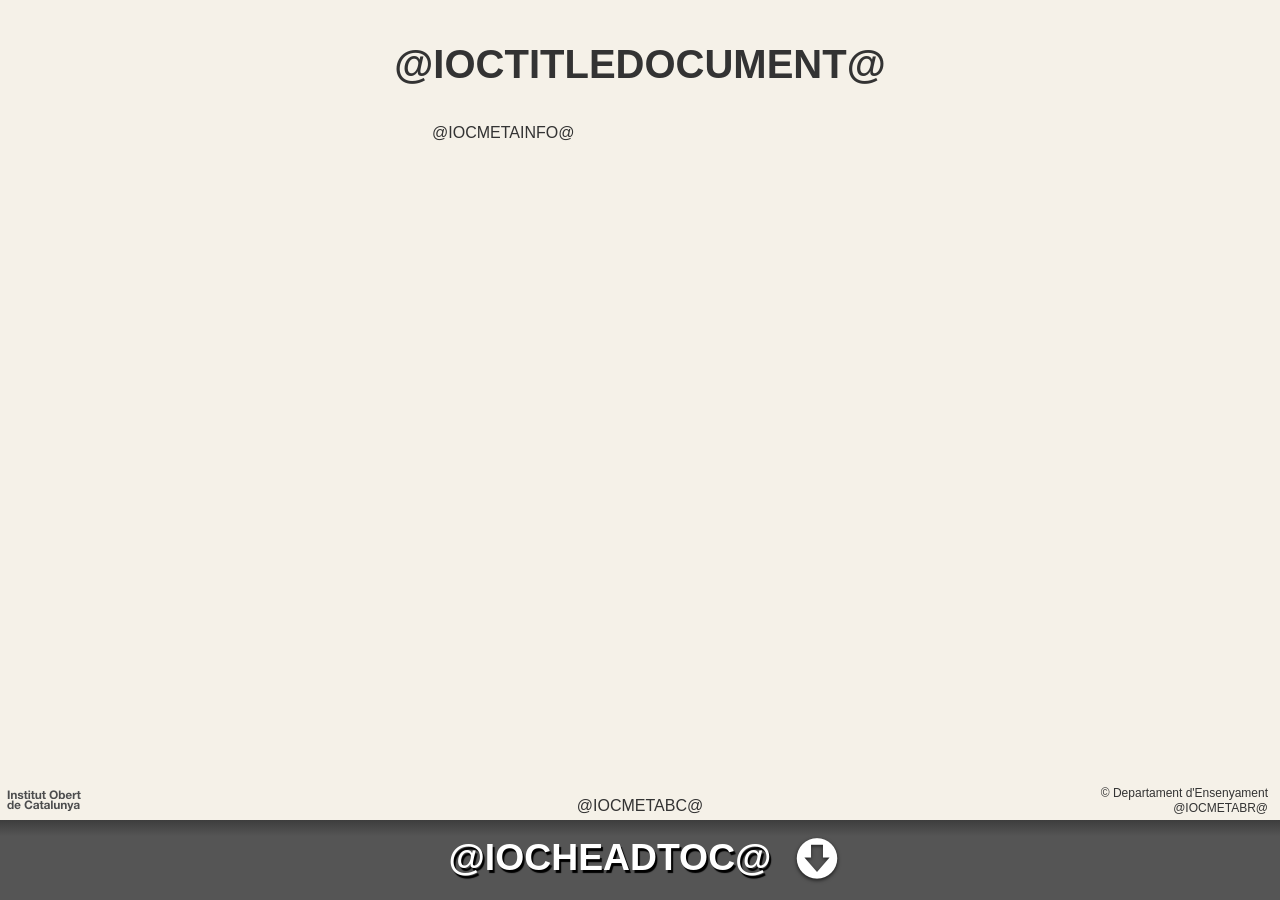
==== projects/documentation/exporter/xhtml/exportDocument/templates/index.html @ 50f03501 "Nou plugin de projectes de desenvolupament: projectsdev" ====
<!doctype html>
<!--[if lt IE 7]><html class="ie ie6 no-js" lang="ca"><![endif]-->
<!--[if IE 7]>  <html class="ie ie7 no-js" lang="ca"><![endif]-->
<!--[if IE 8]>  <html class="ie ie8 no-js" lang="ca"><![endif]-->
<!--[if IE 9]>  <html class="ie ie9 no-js" lang="ca"><![endif]-->
<!--[if gt IE 9]<html class="no-js" lang="ca"><![endif]-->
<head>
    <meta charset="utf-8">
    <meta http-equiv="X-UA-Compatible" content="IE=edge,chrome=1">
    <title>@IOCHEADDOCUMENT@</title>
    <meta name="author" content="Institut Obert de Catalunya">
    <meta name="Copyright" content="Copyright Institut Obert de Catalunya 2011. All Rights Reserved.">
    <!-- Dublin Core Metadata : http://dublincore.org/ -->
    <meta name="DC.title" content="@IOCHEADDOCUMENT@">
    <meta name="DC.creator" content="Institut Obert de Catalunya">
    <!--  Mobile Viewport Fix
	j.mp/mobileviewport & davidbcalhoun.com/2010/viewport-metatag 
	device-width : Occupy full width of the screen in its current orientation
	initial-scale = 1.0 retains dimensions instead of zooming out if page height > device height
	maximum-scale = 1.0 retains dimensions instead of zooming in if page width < device width
    -->
    <!-- Uncomment to use � use thoughtfully!
    <meta name="viewport" content="width=device-width, initial-scale=1.0, maximum-scale=1.0">
    -->
    <link rel="shortcut icon" href="img/favicon.ico">
    <!-- This is the traditional favicon.
	 - size: 16x16 or 32x32
	 - transparency is OK
	 - see wikipedia for info on browser support: http://mky.be/favicon/ -->
    <link rel="apple-touch-icon" href="img/apple-touch-icon.png">
    <!-- The is the icon for iOS's Web Clip.
	 - size: 57x57 for older iPhones, 72x72 for iPads, 114x114 for iPhone4's retina display (IMHO, just go ahead and use the biggest one)
    	 - To prevent iOS from applying its styles to the icon name it thusly: apple-touch-icon-precomposed.png
	 - Transparency is not recommended (iOS will put a black BG behind the icon) -->
    <!-- CSS: screen, mobile & print are all in the same file -->
    <link rel="stylesheet" href="_/css/style.css">
    <!-- all our JS is at the bottom of the page, except for Modernizr. -->
    <script src="_/js/modernizr-1.7.min.js"></script>
    <script src="_/js/Hyphenator.js" type="text/javascript"></script>
    <script src="_/js/build.js" type="text/javascript"></script>
</head>

<body class="index">

<div class="wrapper">
    <header id="header">
        <div class="head"><a href="http://ioc.gencat.cat"><img src="img/logo.png" alt="Institut Obert de Catalunya"/></a><!--Afegir icona de l'IOC --></div>
        <div class="headdocument hidden">@IOCTITLEDOCUMENT@</div> <!--títol del document -->
        <div id="button_start" class="button_start">@IOCSTART@</div> <!-- Cadena amb el text "Inici" -->
    </header>
    <div id="content" lang="ca" class="hyphenate text">
        <article lang="ca" class="mainindex">
            <div class="meta">
                <h1 class="headmainindex nocount">@IOCTITLEDOCUMENT@</h1>
                <div class="metainfo">
                    @IOCMETAINFO@
                    <!-- Substutuir des del formulari les següents dades amb el següent format:
                    <ul>
                        <li><strong>Responsable</strong></li>
                        <li>Rafaelito de los palitos</li>
                        <li><strong>Redacció</strong></li>
                        <li>Pepito de los palotes</li>
                    </ul> 
                    -->
                </div>
            </div>
            <div class="metainfobc">
                @IOCMETABC@
                <!-- Sustiruir "Meta bottom center". Per exemple:
                <ul>
                    <li>Direcció acadèmica de Cicles Formatius</li>
                    <li><strong>Estudis de Sanitat</strong></li>
                </ul> 
                -->
            </div>
            <div class="metainfobr">
                © Departament d'Ensenyament<br>
                @IOCMETABR@
                <!-- Sustiruir "Meta bottom right". Per exemple:
                Primera edició: <strong>setembre 2010</strong> 
                -->
            </div>
        </article>
    </div>
    <div class="headtoc headtocdown">
        <h1 class="hover headmainindex">
            @IOCHEADTOC@ <!--  Cadena amb el text "Índex" -->
            <img class="up" src="img/down.png" alt="@IOCHEADTOC@" />
        </h1> 
        <div class="indextoc">
            <div class="indexcontent">
                <ul>@IOCTOC@</ul> <!-- ítems de l'Índex -->
            </div>
        </div>
    </div>
    <div class='contentdocument hidden'>
        <!-- contingut del fitxer contingut.txt amb format html -->
        @CONTINGUTS_VALUE@ 
    </div>
</div>  
</body>
</html>
---- projects/documentation/exporter/xhtml/exportDocument/templates/_/css/style.css ----
html,body,div,span,object,iframe,h1,h2,h3,h4,h5,h6,p,blockquote,pre,abbr,address,cite,code,del,dfn,em,img,ins,kbd,q,samp,small,strong,sub,sup,var,b,i,dl,dt,dd,ol,ul,li,fieldset,form,label,legend,table,caption,tbody,tfoot,thead,tr,th,td,article,aside,figure,footer,header,hgroup,menu,nav,section,menu,time,mark,audio,video {margin: 0; padding: 0; border: 0; outline: 0; font-size: 100%; vertical-align: baseline; background: transparent;}article,aside,figure,footer,header,hgroup,nav,section {display: block;}img,object,embed {max-width: 100%;}html {overflow-y: scroll; height:100%;}ul {list-style: none;}blockquote,q {quotes: none;}blockquote:before,blockquote:after,q:before,q:after {content: ''; content: none;}a {margin: 0; padding: 0; font-size: 100%; vertical-align: baseline; background: transparent; text-decoration: none;}del {text-decoration: line-through;}abbr[title],dfn[title] {border-bottom: 1px dotted #000; cursor: help;}table {border-collapse: collapse; border-spacing: 0;}th {font-weight: bold; vertical-align: bottom;}td {font-weight: normal; vertical-align: top;}hr {display: block; height: 1px; border: 0; border-top: 1px solid #333; margin: 0; padding: 0;}input,select {vertical-align: middle;}pre {white-space: pre;}input[type="radio"] {vertical-align: text-bottom;}input[type="checkbox"] {vertical-align: bottom; *vertical-align: baseline;}.ie6 input {vertical-align: text-bottom;}select,input,textarea {font: 99% sans-serif;}table {font-size: inherit; font: 100%;}a:hover,a:active {outline: none;}small {font-size: 85%;}strong,th {font-weight: bold;}td,td img {vertical-align: top;}sub,sup {font-size: 75%; line-height: 0; position: relative;}sup {top: -0.5em;}sub {bottom: -0.25em;}pre,code,kbd,samp {font-family: monospace, sans-serif;}.clickable,label,input[type=button],input[type=submit],button {cursor: pointer;}button,input,select,textarea {margin: 0;}button {width: auto; overflow: visible;}.ie7 img {-ms-interpolation-mode: bicubic;}.ie6 html {filter: expression(document.execCommand ( "BackgroundImageCache", false, true) );}.clearfix:before,.clearfix:after {content: "\0020"; display: block; height: 0; overflow: hidden;}.clearfix:after {clear: both;}.clearfix {zoom: 1;}body {font: 1em Helvetica Neue,Helvetica-Normal,Helvetica,Corbel,Helmet,Free Sans,Droid Sans,sans-serif; height:100%;}body,select,input,textarea {color: #333;}a {color:#333;}a:hover {color: #6f6f6f;}::-moz-selection {background: #fcd700; color: #fff; text-shadow: none;}::selection {background: #fcd700; color: #fff; text-shadow: none;}a:link {-webkit-tap-highlight-color: #fcd700;}ins {background-color: #fcd700; color: #000; text-decoration: none;}mark {background-color: #fcd700; color: #000; font-style: italic; font-weight: bold;}@media print {#content{font-family:serif; font-size:11pt;} #aside, #sidebar-hide, #favcounter, #navmenu, #help, .search, footer div, .pnpage, .head, .search, #HyphenatorToggleBox, .upbutton, .btn_solution, .btn_solution2, .btn_solution3, .quiz_result{display:none!important;}article{width:90%!important; box-shadow: none!important; -moz-box-shadow: none!important; -webkit-box-shadow: none!important;} .headdocument{text-shadow: none!important; letter-spacing: 0.1em!important;}.header-shadow{box-shadow:none!important;} .solution{display:block!important;} .quiz select{background: none repeat scroll 0 0 #fff; border: 0 none; text-align: center;}}@media screen and (max-device-width: 480px) {}@media all and (orientation: portrait) {}@media all and (orientation: landscape) {}header {top: 0px; position: fixed; width: 100%; height: 40px; font-family: Helvetica Neue,Helvetica-Normal,Helvetica,Corbel,Helmet,Free Sans,Droid Sans,sans-serif; font-size: 11pt; letter-spacing: -0.04em; min-width: 550px; min-height: 40px; background-color: #f5f1e8; z-index: 4;}nav {height: 50px;}aside {position: fixed; width: 62px; height: 100%; top: 0px; left: 0px; display: block; overflow: hidden; z-index: 3;}aside ul {margin: auto 0; height: 100%;}#menu {left: 10px; top: 100px; position: relative;}#menu li {width: 39px; height: 39px; margin: 20px 0; padding: 7px; background-color: #fff; -ms-filter: "progid:DXImageTransform.Microsoft.Alpha(Opacity=80)"; filter: alpha(opacity=80); opacity: 0.8; -webkit-user-select: none; -moz-user-select: none; user-select: none; -webkit-border-radius: 5px; -moz-border-radius: 5px; border-radius: 5px; -webkit-box-sizing: border-box; -moz-box-sizing: border-box; -ms-box-sizing: border-box; box-sizing: border-box;}#menu li:first-child {margin-top: 0;}#menu li:last-child {margin-bottom: 0;}#menu li:hover {cursor: pointer; -ms-filter: "progid:DXImageTransform.Microsoft.Alpha(Opacity=90)"; filter: alpha(opacity=90); opacity: .9;}#menu .help_icon {margin: 80px 0;}#menu .menuselected {background-color: #fff; -ms-filter: "progid:DXImageTransform.Microsoft.Alpha(Opacity=100)"; filter: alpha(opacity=100); opacity: 1; border-right: none;}#menu li div:before {content: ""; display: inline-block; height: 100%; vertical-align: middle;}#menu li div {display: inline-block; background: none repeat scroll 0 0 #ececec; background-image: -webkit-linear-gradient(top, #ffffff 30%, #ececec 70%); background-image: -moz-linear-gradient(top, #ffffff 30%, #ececec 70%); background-image: -o-linear-gradient(top, #ffffff 30%, #ececec 70%); background-image: -ms-linear-gradient(top, #ffffff 30%, #ececec 70%); background-image: linear-gradient(top, #ffffff 30%, #ececec 70%); border: 1px solid #cfcfcf; margin: -4px; width: 25px; height: 25px; padding: 3px; text-align: center; -webkit-border-radius: 5px; -moz-border-radius: 5px; border-radius: 5px;}#menu li div img {vertical-align: middle;}#sidebar-hide {border-style: solid; border-width: 0; bottom: 45px; display: block; left: 20px; -ms-filter: "progid:DXImageTransform.Microsoft.Alpha(Opacity=70)"; filter: alpha(opacity=70); opacity: 0.7; position: fixed; text-align: center; text-decoration: none; z-index: 3;}#sidebar-hide:hover {cursor: pointer; -ms-filter: "progid:DXImageTransform.Microsoft.Alpha(Opacity=100)"; filter: alpha(opacity=100); opacity: 1;}#content {margin: 0 auto; min-height: 100%; min-width: 320px; overflow: auto; position: relative; width: 100%; z-index: 1;}.footer div:before {content: ""; height: 100%; display: inline-block; vertical-align: middle;}.footer div {height: 100%; width: 50%; min-width: 770px; display: inline-block; vertical-align: middle; margin: 0;}.footer small {display: inline-block; vertical-align: middle; font-size: 60%;}.footer {position: relative; width: 100%; background: #F5F1E8; height: 30px; margin-top: -30px; min-width: 578px; padding: 3px 0px; font-family: Helvetica Neue,Helvetica-Normal,Helvetica,Corbel,Helmet,Free Sans,Droid Sans,sans-serif; text-align: center; z-index: 2;}h1 {counter-increment: counth1; counter-reset: counth2 cfigure ctable; font-family: Helvetica Neue,Helvetica-Normal,Helvetica,Corbel,Helmet,Free Sans,Droid Sans,sans-serif; font-size: 150%; font-weight: normal; border-bottom: 1px solid #000000; margin-bottom: 2em; line-height: 1em;}h1:before {content: counter(counth1) ". ";}h2 {counter-increment: counth2; counter-reset: counth3; font-family: Helvetica Neue,Helvetica-Normal,Helvetica,Corbel,Helmet,Free Sans,Droid Sans,sans-serif; font-size: 130%; font-weight: normal; margin: 2em 0 1.5em 0; line-height: 1em;}h2:before {content: counter(counth1) "." counter(counth2)". ";}h2 a:hover {cursor: pointer;}h3 {counter-increment: counth3; font-family: Helvetica Neue,Helvetica-Normal,Helvetica,Corbel,Helmet,Free Sans,Droid Sans,sans-serif; font-size: 110%; font-weight: normal; letter-spacing: -0.05em; line-height: 1.14em; margin: 2em 0 0.5em;}h3:before {content: counter(counth1) "." counter(counth2) "." counter(counth3)". ";}h3 a:hover {cursor: pointer;}h4 {font-family: Helvetica Neue,Helvetica-Normal,Helvetica,Corbel,Helmet,Free Sans,Droid Sans,sans-serif; font-size: 100%; font-weight: normal; margin-bottom: 0.5em; letter-spacing: -0.05em; line-height: 1.14em;}h4 a:hover {cursor: pointer;}.headmainindex {border: none; margin-bottom: 0;}.headmainindex:before {content: '';}h1 .nocount {margin-bottom: 0;}.nocount:before {content: '';}p {clear: left;}.hidemenu {left: 259px; position: absolute; top: 50px; z-index: 1;}.hidemenu:hover {cursor: pointer;}.showmenu {left: 0px; position: absolute; top: 50px; cursor: pointer;}.showmenu:hover {cursor: pointer;}.fullcontent {width: 80% !important;}.head:before {content: ""; height: 100%; display: inline-block; vertical-align: middle;}.head {color: #4D4D4D; float: left; font-family: Helvetica Neue,Helvetica-Normal,Helvetica,Corbel,Helmet,Free Sans,Droid Sans,sans-serif; font-size: 11pt; font-weight: bold; left: 0; top: 0; position: absolute; height: 100%; z-index: 1;}.head .license {max-width: 70px;}.head img {max-width: 88px; vertical-align: middle;}.headdocument:before {content: ""; display: inline-block; vertical-align: middle; height: 100%;}.headdocument {position: relative; top: 0; float: left; width: 100%; color: #4D4D4D; text-align: center; font-family: Helvetica Neue,Helvetica-Normal,Helvetica,Corbel,Helmet,Free Sans,Droid Sans,sans-serif; font-size: 10pt; font-weight: bold; text-shadow: 1px 1px 1px #FFFFFF; text-transform: uppercase; display: inline-block; vertical-align: middle; height: 100%;}.button_start {background: none repeat scroll 0 0 #E2E2E2; -webkit-border-radius: 5px; -moz-border-radius: 5px; border-radius: 5px; border: 1px solid #777; -webkit-box-shadow: 0 1px 0 rgba(255, 255, 255, 0.15), 0 1px 0 rgba(255, 255, 255, 0.15) inset; -moz-box-shadow: 0 1px 0 rgba(255, 255, 255, 0.15), 0 1px 0 rgba(255, 255, 255, 0.15) inset; box-shadow: 0 1px 0 rgba(255, 255, 255, 0.15), 0 1px 0 rgba(255, 255, 255, 0.15) inset; color: #2C2C2C; display: block; font-family: arial,helvetica; font-size: 18px; font-weight: bold; height: 29px; position: absolute; right: 232px; text-align: center; text-shadow: 1px 1px 0 #FFFFFF; top: 6px; line-height: 27px; white-space: nowrap; -ms-filter: "progid:DXImageTransform.Microsoft.Alpha(Opacity=80)"; filter: alpha(opacity=80); opacity: 0.8; padding: 0 10px; -webkit-box-sizing: border-box; -moz-box-sizing: border-box; -ms-box-sizing: border-box; box-sizing: border-box; z-index: 1;}.button_start:hover {cursor: pointer; -ms-filter: "progid:DXImageTransform.Microsoft.Alpha(Opacity=100)"; filter: alpha(opacity=100); opacity: 1;}.button_start span {-webkit-box-shadow: 0 1px 0 rgba(255, 255, 255, 0.15), 0 1px 0 rgba(255, 255, 255, 0.15) inset; -moz-box-shadow: 0 1px 0 rgba(255, 255, 255, 0.15), 0 1px 0 rgba(255, 255, 255, 0.15) inset; box-shadow: 0 1px 0 rgba(255, 255, 255, 0.15), 0 1px 0 rgba(255, 255, 255, 0.15) inset;}.navmenu {background-color: #dad5ca; font-family: Helvetica Neue,Helvetica-Normal,Helvetica,Corbel,Helmet,Free Sans,Droid Sans,sans-serif; color: #000; font-size: 10pt; top: 40px; position: absolute; width: 100%; height: 20px; text-align: left; z-index: 3;}.webnav {height: 100%; margin-left: 10px;}.webnav li {display: inline-block; height: 100%; vertical-align: middle;}.webnav li:before {background: url("../../img/separator.png") no-repeat scroll 0 0 transparent; content: ""; display: inline-block; height: 100%; padding-left: 14px; vertical-align: middle;}.webnav li:after {padding-right: 2px; content: "";}.webnav li:first-child {font-weight: bold;}.webnav li:first-child:before {background: transparent; content: "";}.webnav a {color: #4D4D4D;}.navigation {top: 190px; position: fixed; color: #000; background: #fff; width: 20px; height: 100px; left: 0; margin-left: 17%; overflow: hidden; z-index: 1000; -webkit-user-select: none; -moz-user-select: none; user-select: none; -moz-border-radius-bottomright: 15px; -moz-border-radius-topright: 15px; -webkit-border-bottom-right-radius: 15px; -webkit-border-top-right-radius: 15px; border-bottom-right-radius: 15px; border-top-right-radius: 15px; -webkit-box-shadow: 2px 1px 2px 0 #888; -moz-box-shadow: 2px 1px 2px 0 #888; box-shadow: 2px 1px 2px 0 #888;}.navigation div {position: relative; top: 67px; width: 100%; height: 21px; font-family: Verdana; font-weight: bold; -webkit-transform: rotate(-90deg); -moz-transform: rotate(-90deg); -o-transform: rotate(-90deg); -ms-transform: rotate(-90deg); transform: rotate(-90deg); z-index: 1000;}.navigation div:hover {cursor: pointer;}.search {position: absolute; float: right; color: #000; top: 7px; right: 6px; display: inline; vertical-align: middle; width: 10%;}.search:hover {cursor: pointer;}.search form input {position: absolute; right: 10px; width: 160px; height: 20px; padding-left: 10px; padding-right: 2em; background: #f5f1e8 url(../../img/search.png) no-repeat 180px 50%; -webkit-border-radius: 5px; -moz-border-radius: 5px; border-radius: 5px;}#toc {position: fixed; min-width: 200px; max-height: 80%; max-width: 24em; top: 99px; left: 0; margin-left: 55px; display: block; overflow: auto; padding: 1%; background-color: #fff; font-family: Helvetica Neue,Helvetica-Normal,Helvetica,Corbel,Helmet,Free Sans,Droid Sans,sans-serif; counter-reset: tsection; -webkit-user-select: none; -moz-user-select: none; user-select: none; -moz-border-radius-bottomright: 10px; -moz-border-radius-topright: 10px; -webkit-border-bottom-right-radius: 10px; -webkit-border-top-right-radius: 10px; border: 1px solid #515151; border-bottom-right-radius: 10px; border-top-right-radius: 10px; -webkit-box-shadow: 7px 7px 7px #888; -moz-box-shadow: 7px 7px 7px #888; box-shadow: 7px 7px 7px #888; z-index: 2;}#toc .indexnode {margin-top: 2em; text-align: right;}#toc .indexnode a {font-size: 95%;}#toc .rootnode {font-size: 90%;}#toc .parentnode > ul {display: block; margin-top: 3em; font-size: 85%;}#toc .parentnode > p a {font-family: Modern880 BT,Computer Modern,"minion-pro-1",Didone,Palatino,Bodoni,Georgia,times,serif; font-size: 12pt;}#toc .expander p {color: #000; font-weight: normal; border-bottom: 1px solid #989898;}#toc .expander span {background: url("../../img/more.png") no-repeat scroll 0 0 transparent; float: right; height: 12px; position: relative; right: 0; top: -14px; width: 12px;}#toc .expander .buttonexp {cursor: pointer;}#toc .expander .tocdown {background: url("../../img/less.png") no-repeat scroll 0 0 transparent;}#toc .parentnode hr {border-color: #989898;}#toc h2 {color: #000; font-size: 14pt; letter-spacing: -0.05em; margin-bottom: 35px;}#toc .expander li a {display: block; width: 99%;}#toc li:first-child {margin-top: 0;}#toc li {margin-top: 6px;}#toc li a {text-decoration: none;}#toc li ul li {border-top: 0px;}#toc .tocsection ul {margin-left: 2em; margin-bottom: 1em;}#toc .tocsection > ul li:first-child {margin-top: .7em;}.indextoc .tocsection ul li {display: inline;}.indextoc .tocsection p a {counter-increment: section; font-weight: bold;}.indextoc .tocsection p a:before {content: counter(section) ". ";}#toc .tocsection p a {counter-increment: tsection;}#toc .tocsection p a:before {content: counter(tsection) ". ";}#toc .optselected a {font-weight: bold; color: #ff0000;}#bridge {background-color: #FFFFFF; height: 39px; left: 0; margin-left: 45px; position: fixed; top: 159px; width: 11px; border-top: 1px solid #515151; border-bottom: 1px solid #515151; z-index: 2;}.tinybridge {height: 14px !important; left: 0 !important; margin-left: 40px !important; width: 16px !important; z-index: 4 !important;}#favcounter {display: inline-block; background-color: #FFFFFF; border: 2px solid #686565; height: 14px; left: 0; margin-left: 14px; text-align: center; position: fixed; top: 325px; width: 25px; -webkit-border-radius: 3px; -moz-border-radius: 3px; border-radius: 3px; z-index: 3;}#favcounter:hover {cursor: pointer;}#favcounter span:before {content: ""; display: inline-block; height: 100%; vertical-align: text-bottom;}#favcounter span {display: inline-block; height: 100%; vertical-align: text-top; font-size: 8pt; position: relative; width: 100%;}.menucontent {width: 90%; height: 90%; background: #f2f2f2; padding: 2% 5% 5%; border: 1px solid #aeaeae;}.hidden {display: none !important;}.visible {display: inline;}.wrapper {height: 100%;}#settings {position: fixed; top: 158px; left: 0; margin-left: 55px; display: block; overflow: hidden; padding: 1%; background-color: #ffffff; font-family: Georgia; border: 1px solid #515151; -webkit-user-select: none; -moz-user-select: none; user-select: none; -moz-border-radius-bottomright: 10px; -moz-border-radius-topright: 10px; -webkit-border-bottom-right-radius: 10px; -webkit-border-top-right-radius: 10px; border-bottom-right-radius: 10px; border-top-right-radius: 10px; -webkit-box-shadow: 7px 7px 7px #888; -moz-box-shadow: 7px 7px 7px #888; box-shadow: 7px 7px 7px #888; z-index: 2;}#favorites {position: fixed; top: 326px; left: 0; margin-left: 55px; display: block; overflow: auto; padding: 1%; background-color: #ffffff; font-family: Georgia; font-size: 80%; max-width: 70%; min-width: 250px; border: 1px solid #515151; -webkit-user-select: none; -moz-user-select: none; user-select: none; -moz-border-radius-bottomright: 10px; -moz-border-radius-topright: 10px; -webkit-border-bottom-right-radius: 10px; -webkit-border-top-right-radius: 10px; border-bottom-right-radius: 10px; border-top-right-radius: 10px; -webkit-box-shadow: 2px 3px 4px #888; -moz-box-shadow: 2px 3px 4px #888; box-shadow: 2px 3px 4px #888; z-index: 2;}#favorites .menucontent {padding-bottom: 2%;}#favorites .favlist a[href$=".html"] {font-weight: bold;}#favorites .favlist li:before {content: ""; display: inline; padding-left: 14px; -webkit-background-size: 10px auto; -moz-background-size: 10px auto; background-size: 10px auto;}#favorites .favcontent:before {content: ""; background: url("../../img/fav_ok.png") no-repeat scroll 2px 50% transparent;}#favorites .favactivity:before {content: ""; background: url("../../img/activity.png") no-repeat scroll 2px 50% transparent;}#favorites .favexercise:before {background: url("../../img/exercise.png") no-repeat scroll 2px 50% transparent;}#favorites .favlist span:before {background: url("../../img/arrow.png") no-repeat scroll 2px 50% transparent; content: ""; display: inline; padding-left: 12px; vertical-align: middle;}.options {top: 40px; right: 130px; position: fixed; background: #fff; width: 100px; height: 20px; z-index: 800; -webkit-user-select: none; -moz-user-select: none; user-select: none; -moz-border-radius-bottomright: 15px; -moz-border-radius-bottomleft: 15px; -webkit-border-bottom-right-radius: 15px; -webkit-border-top-right-radius: 15px; border-bottom-right-radius: 15px; border-bottom-left-radius: 15px; -webkit-box-shadow: 2px 2px 1px 0 #888; -moz-box-shadow: 2px 2px 1px 0 #888; box-shadow: 2px 2px 1px 0 #888;}.options img {top: 3px; right: 41px; position: absolute; font-family: Verdana; z-index: 1000;}#settings {width: 270px;}.allsettings {margin: 0 auto; width: 90%;}.settings {font-family: Modern880 BT,Computer Modern,"minion-pro-1",Didone,Palatino,Bodoni,Georgia,times,serif; color: #4d4d4d; padding-top: 10px; margin-left: 0;}.settings label {font-size: 12pt;}.fontBackground .active {border-color: #000;}.setting-option {background-color: #FFFFFF; border: 1px solid #8E8E8E; padding: 2px 0; text-align: center; margin-top: 3px;}.fontBackground li {border: 1px solid #CBCDBF; cursor: pointer; display: inline-block; height: 15px; margin: 3px 10px 3px 0; position: relative; width: 15px; z-index: 10;}.fontBackground .appearance-style-newspaper {background-color: #FBFBF9;}.fontBackground .appearance-style-newspaper span {display: none;}.fontBackground .appearance-style-novel {background-color: #F4EFD7;}.fontBackground .appearance-style-novel span {display: none;}.fontBackground .appearance-style-ebook {background-color: #EDEBE8;}.fontBackground .appearance-style-ebook span {display: none;}.fontBackground .appearance-style-inverse {background-color: #33393F;}.fontBackground .appearance-style-inverse span {display: none;}.fontBackground .appearance-style-athelas {background-color: #E7F9FD;}.fontBackground .appearance-style-athelas span {display: none;}.sett-options {width: 90%; margin: .5em auto; text-align: left;}.sett-options li {margin: .5em 0;}.sett-options label {font-size: 8pt; margin-left: 0.5em; font-weight: normal;}.text-justify {text-align: justify;}.text-left {text-align: left;}.text-tiny {font-size: 80%;}.text-small {font-size: 95%;}.text-normal {font-size: 100%;}.text-big {font-size: 150%;}.text-huge {font-size: 250%;}.x-narrow {width: 30%;}.narrow {width: 40%;}.medium {width: 50%;}.wide {width: 60%;}.x-wide {width: 70%;}.x-extra-wide {width: 85%;}.style-newspaper {background: url("../../img/side_column.png") repeat-y scroll 0 0 #ececec; -webkit-background-size: 60px 2px; -moz-background-size: 60px 2px; background-size: 60px 2px;}.style-newspaper article {font-family: Georgia,"Times New Roman",serif; color: #080000; background-color: #fdfdfa;}.style-novel {background: url("../../img/side_column.png") repeat-y scroll 0 0 #ececec; -webkit-background-size: 60px 2px; -moz-background-size: 60px 2px; background-size: 60px 2px;}.style-novel article {font-family: Georgia,"Times New Roman",serif; color: #1d1916; background-color: #f4eed9;}.style-ebook {background: url("../../img/side_column.png") repeat-y scroll 0 0 #ececec; -webkit-background-size: 60px 2px; -moz-background-size: 60px 2px; background-size: 60px 2px;}.style-ebook article {font-family: Corbel,'Helvetica Neue',Arial,sans-serif; color: #2c2d32; background-color: #edebe8;}.style-inverse {background: url("../../img/side_column.png") repeat-y scroll 0 0 #ececec; -webkit-background-size: 60px 2px; -moz-background-size: 60px 2px; background-size: 60px 2px;}.style-inverse article a {color: #D6DBDF;}.style-inverse h1,.style-inverse .borderth {border-color: #D6DBDF !important;}.style-inverse article {font-family: "minion-pro-1","minion-pro-2",Palatino,Georgia,"Times New Roman",serif; color: #d6dbdf; background-color: #343a3f;}.style-athelas {background: url("../../img/side_column.png") repeat-y scroll 0 0 #ececec; -webkit-background-size: 60px 2px; -moz-background-size: 60px 2px; background-size: 60px 2px;}.style-athelas article {font-family: "minion-pro-1","minion-pro-2",Palatino,Georgia,"Times New Roman",serif; color: #2b373d; background-color: #f7f7f7;}.header-shadow {-webkit-box-shadow: 0px 2px 19px 1px #888; -moz-box-shadow: 0px 2px 19px 1px #888; box-shadow: 0px 2px 19px 1px #888;}.upbutton {position: fixed; top: 65px; right: 15px; z-index: 2;}.upbutton:hover {cursor: pointer;}.default {cursor: pointer;}.ioctable .inlinelatex img:before {content: ""; height: 100%; display: inline-block; vertical-align: middle;}.ioctable .inlinelatex img {height: 100%; display: inline-block; vertical-align: middle;}.inlinelatex {display: inline;}.blocklatex {display: block; margin: 2em; text-align: center;}p.ok,p.ko {height: 0.5em; color: #fff; font-weight: bold;}td.ok {background: none repeat scroll 0 0 #00CD00;}td.ko {background: none repeat scroll 0 0 #EE2C2C;}select.ok {background: none repeat scroll 0 0 rgba(0, 255, 0, 0.5); vertical-align: baseline;}select.ko {background: none repeat scroll 0 0 rgba(255, 0, 0, 0.5); vertical-align: baseline;}div.solution {color: #000000 !important; background: none repeat scroll 0 0 #EFEFEF; border: 2px solid #CCCCCC; display: none; margin: 0.4em auto; padding: 0.4em 1em; width: 80%;}.imgelem {text-align: center;}.quiz_result {display: none; margin: 1em auto; padding: 0.4em 1em; width: 60%; text-align: center;}.quiz_ok {background-color: #008b00; border: 2px solid #006400;}.quiz_ko {background-color: #cd3700; border: 2px solid #b22222;}.quiz .btn_solution,.quiz .btn_solution2,.btn_solution3 {display: block; margin: 0 auto; width: 5em;}.quiz select {max-width: 16em;}.highlight {font-size: 110%; background: #ffff00; font-weight: bold; color: #000;}.urlpath {font-size: 85%; font-style: italic; margin-top: 0.3em; color: #000;}.index {background-attachment: fixed; -webkit-background-clip: border-box; -moz-background-clip: border-box; background-clip: border-box; background-color: #F5F1E8; background-image: url("../../img/family_icon.png"); background-origin: padding-box; background-position: -100px 46px; background-repeat: no-repeat;}.mainindex {padding: 20px 0 35px 0; margin-top: 11px;}.pagesearch {background: none repeat scroll 0 0 #ECECEC;}.search-result {font-family: Helvetica Neue,Helvetica-Normal,Helvetica,Corbel,Helmet,Free Sans,Droid Sans,sans-serif;}.search-result a {font-size: 100%; font-weight: bold; color: #333 !important;}.search-result a:hover {text-decoration: underline; color: #6f6f6f !important;}.search-result li {margin: .2em 0 0; padding: 1em; list-style: none;}.search-result li:nth-child(odd) {background: none repeat scroll 0 0 #F5F1E8;}.search-result li:nth-child(even) {background: none repeat scroll 0 0 #DAD5CA;}.summary {font-size: 80%; margin-top: 0.3em; color: #000;}.headtoc {position: relative; bottom: 0; width: 100%; height: auto; min-height: 100%; z-index: 2;}.headtoc img {margin-left: 10px; margin-top: 0; vertical-align: middle;}.headtocup {background-image: -webkit-linear-gradient(bottom, #555555 97%, #000000 105%); background-image: -moz-linear-gradient(bottom, #555555 97%, #000000 105%); background-image: -o-linear-gradient(bottom, #555555 97%, #000000 105%); background-image: -ms-linear-gradient(bottom, #555555 97%, #000000 105%); background-image: linear-gradient(bottom, #555555 97%, #000000 105%); background-color: #555;}.headtocdown {background-image: -webkit-linear-gradient(bottom, #555555 80%, #000000 150%); background-image: -moz-linear-gradient(bottom, #555555 80%, #000000 150%); background-image: -o-linear-gradient(bottom, #555555 80%, #000000 150%); background-image: -ms-linear-gradient(bottom, #555555 80%, #000000 150%); background-image: linear-gradient(bottom, #555555 80%, #000000 150%); background-color: #555;}.headtoc h1 {display: inline-block; vertical-align: middle; color: #FFFFFF; font-family: arial,helvetica; font-weight: bold; font-size: 28pt; text-align: center; text-shadow: 2px 3px 1px #000; height: 80px; width: 100%;}.headtoc h1:before {content: ""; display: inline-block; height: 100%; vertical-align: middle;}.indextoc {position: relative; font-size: 12pt; padding-bottom: 1em; width: 100%; z-index: 2;}.indexcontent {clear: both; margin: 0 auto; width: 55%; padding: 30px 25px; background: #fff; text-align: left; -webkit-user-select: none; -moz-user-select: none; user-select: none; -webkit-border-radius: 20px; -moz-border-radius: 20px; border-radius: 20px; -webkit-box-sizing: border-box; -moz-box-sizing: border-box; -ms-box-sizing: border-box; box-sizing: border-box; -webkit-box-shadow: 5px 6px 12px #000000; -moz-box-shadow: 5px 6px 12px #000000; box-shadow: 5px 6px 12px #000000;}.indexcontent p,.indexcontent ul {margin: 0; padding: 0;}.indexcontent .rootnode {margin-bottom: 1em;}.indexcontent .rootnode > p {background: url("../../img/tocright.png") no-repeat scroll right 80% transparent; border-bottom: 1px solid #000000; font-size: 14pt; font-weight: normal; line-height: 1em; margin-bottom: 1em;}.indexcontent .parentnode {counter-reset: section; margin-bottom: 1em;}.indexcontent .parentnode > p {background: url("../../img/tocdown.png") no-repeat scroll right 80% transparent; border-bottom: 1px solid #000000; font-size: 14pt; font-weight: normal; line-height: 1em; margin-bottom: .6em;}.indexcontent .parentnode li {display: table; margin: 0 0 0.1em; width: 100%;}.indexcontent .tocsection {margin-bottom: 5px;}.indexcontent .tocsection p {display: table-cell; width: 78%;}.indexcontent .tocsection ul {display: table-cell; padding: 0; text-align: left; min-width: 100px; width: 12%;}.indexcontent .parentnode ul a:hover {text-decoration: underline;}.indexcontent a {color: #333;}.indexcontent .indent{padding-left:11px;}.indextoc h1 {bottom: 0; height: 50px; margin-bottom: 25px; margin-top: 20px; position: relative; color: #FFFFFF; text-align: center; width: 100%;}.hover {cursor: pointer;}.indextoc ul {position: relative;}.meta li {display: inline; vertical-align: top;}.metainfo {display: table; margin: 0 auto; width: 65%;}.metainfo ul {display: table-cell; vertical-align: top; white-space: nowrap; width: 60%;}.metainfo li {display: block; margin: 0; font-family: Helvetica Neue,Helvetica-Normal,Helvetica,Corbel,Helmet,Free Sans,Droid Sans,sans-serif;}.metainfo li {font-size: 10pt;}.metainfo li strong {display: block; font-size: 11pt; margin-top: 0.7em;}.metainfobc {font-family: Helvetica Neue,Helvetica-Normal,Helvetica,Corbel,Helmet,Free Sans,Droid Sans,sans-serif; position: absolute; left: 0; bottom: 85px; width: 100%; text-align: center; margin-top: 1em; z-index: 1;}.metainfobc ul {margin: 0;}.metainfobc li {list-style: none; margin: 0;}.metainfobc li:first-child {font-size: 11pt;}.metainfobc li:nth-child(2) {font-size: 9pt;}.metainfobc li:last-child {letter-spacing: -0.05em; font-size: 12pt;}.metainfobr {font-family: Helvetica Neue,Helvetica-Normal,Helvetica,Corbel,Helmet,Free Sans,Droid Sans,sans-serif; font-size: 9pt; bottom: 85px; margin-top: 1em; position: absolute; right: 1em; text-align: right; line-height: 1.2em; z-index: 1;}.meta img {display: table-cell; margin-right: 1.5em; max-width: 250px; max-height: 350px;}.meta h1 {text-align: center; margin-bottom: 1em; font-size: 30pt; font-weight: bold; padding-top: 0.2em;}.iocfigure {margin: 1em 0; font-size: 90%;}.iocfigure img {cursor: pointer; cursor: -moz-zoom-in; cursor: -webkit-zoom-in;}figure {clear: right; text-align: center;}figcaption {display: block; counter-increment: cfigure; margin: 0 auto 0.1em; text-align: left;}figcaption .figuretitle {font-weight: bold;}figcaption .figuretitle:after {content: " "counter(counth1) "." counter(cfigure) ". ";}.figref span:after {content: " "counter(counth1);}.footfigure {margin: -0.7em auto 0; text-align: right;}.ioctable {clear: right; display: block; padding: 1em 0; font-size: 90%; overflow: auto;}.ioctable .titletable {margin: 0 auto 0.4em;}.ioctable .titletable a > span {counter-increment: ctable; font-weight: bold;}.ioctable .titletable a > span:after {content: " "counter(counth1) "." counter(ctable) ". ";}.ioctable .borderth {border-bottom: 1px solid #000;}.tabref span:after {content: " "counter(counth1);}.foottable {margin: -1.5em auto 0; text-align: right;}.tabminheight table tr {height: 3em;}table .leftalign {text-align: left;}table .centeralign {text-align: center;}table .rightalign {text-align: right;}.iocaccounting {-ms-overflow-x: auto; overflow-x: auto; padding: 0.5em 0;}.iocaccounting .titletable {margin: 0 auto 0.4em;}.iocaccounting .titletable a > span {counter-increment: ctable; font-weight: bold;}.iocaccounting .titletable a > span:after {content: " "counter(counth1) "." counter(ctable) ". ";}.iocaccounting table th {background-color: #CCCCCC;}.iocaccounting table td,.iocaccounting table th {border: 1px solid;}.iocfigurec {-webkit-border-radius: 10px 0 10px 0; -moz-border-radius: 10px 0 10px 0; border-radius: 10px 0 10px 0; background-color: #EFEFEF; margin: 0 auto; max-width: 50%; padding: 10px; width: 340px;}.iocfigurec ul {margin: 0;}.iocfigurec li {margin: 0; list-style: none outside none; display: inline;}.iocfigurec img {margin-right: 10px; max-width: 50%; vertical-align: middle;}.iocfigurec small {display: inline-block; line-height: 1em; max-width: 40%; vertical-align: top; font-size: 77%; font-family: Helvetica Neue,Helvetica-Normal,Helvetica,Corbel,Helmet,Free Sans,Droid Sans,sans-serif;}article {margin: 68px auto 40px; padding: 30px 30px 170px; width: 50%; min-width: 300px; counter-reset: counth1; text-align: left; -webkit-box-sizing: border-box; -moz-box-sizing: border-box; -ms-box-sizing: border-box; box-sizing: border-box;}.sheet {-webkit-box-shadow: 2px 2px 5px #000; -moz-box-shadow: 2px 2px 5px #000; box-shadow: 2px 2px 5px #000;}article p a {color: #33f;}article p {margin-bottom: 1em; line-height: 1.4em;}article table {background-color: transparent; min-width: 300px; margin: 0 auto 2em; border-top: 1px solid; border-bottom: 1px solid; border-left: 0 none; border-right: 0 none; font-size: 90%;}article table th {background-color: transparent; border-top: 0 none; border-bottom: 1px solid; border-left: 0 none; border-right: 0 none; padding: 0.3em 0.5em; vertical-align: top;}article table td {border: 0 none; padding: 0.3em 0.5em;}article ul {margin: 1em 0;}article ul li {list-style: disc outside none; margin: 0 0 0.5em 2em;}article ol li {margin: 0 0 0.5em 2em;}article figure img {max-width: 75%;}.ioctextl,.iocexample,.iocimportant,.iocquote {clear: left; overflow: hidden;}.ioctextl .ioccontent {clear: both !important; width: 80%; background-color: #efefef; border-top: 1px solid #ccc; border-bottom: 1px solid #ccc; padding: 18px; margin: 1em auto; font-size: 85%;}.iocexample .ioccontent {clear: both !important; width: 80%; border-top: 1px solid #ccc; border-bottom: 1px solid #ccc; padding: 18px; margin: 1em auto; font-size: 85%;}.iocexample .ioccontent p.ioctitle,.ioctextl .ioccontent p.ioctitle {margin-bottom: 2em !important; font-size: 120%; font-weight: bold;}.iocquote .ioccontent {clear: both !important; font-size: 85%; width: 80%; color: #2c2c2c; background: url("../../img/iocquote.png") no-repeat scroll 98% 1em #efefef; border-top: 1px solid #ccc; border-bottom: 1px solid #ccc; padding: 18px; margin: 1em auto;}.iocimportant .ioccontent {clear: both !important; width: 80%; background-color: #ccc; padding: 18px; margin: 1em auto;}.iocexample .iocaccounting,.iocexample .ioctable,.ioctextl .iocaccounting,.ioctextl .ioctable {width: 100% !important;}.iocexample .iocfigure,.ioctextl .iocfigure {margin: 0 auto;}.ioctext,.iocreference,.iocnote {clear: left; overflow: hidden; -webkit-border-radius: 10px 0 10px 0; -moz-border-radius: 10px 0 10px 0; border-radius: 10px 0 10px 0;}.ioctext p,.ioctextl p,.iocquote p,.iocexample p,.iocimportant p,.iocreference p,.iocnote p {margin-bottom: 0.5em;}.ioctextl img,.iocexample img {max-width: 100%;}.ioctext pre,.ioctextl pre,.iocquote pre,.iocexemple pre {margin-bottom: 0px !important;}.ioctext {background-color: #EFEFEF; position: relative; width: 50%; margin: 0 auto 2em; padding: 10px; font-size: 0.85em;}.ioctext .ioctitle {font-weight: bold;}.iocreference {position: relative; width: 50%; margin: 0 auto 2em; background: url("../../img/iocreference.png") no-repeat scroll left 0.2em #efefef; padding: 12px 10px 12px 55px; font-size: 0.85em;}.iocnote {position: relative; width: 50%; margin: 0 auto 2em; background: url("../../img/iocnote.png") no-repeat scroll left 0.2em #efefef; padding: 12px 10px 12px 55px; font-size: 0.85em;}.style-inverse .ioctextl,.style-inverse .ioctext,.style-inverse .iocimportant,.style-inverse .iocnote,.style-inverse .iocreference,.style-inverse .iocfigurec small {color: #000;}.star {background: url("../../img/favorites.png") no-repeat scroll 0 0 transparent; display: inline-block; vertical-align: middle; margin-left: 0.3em; position: relative; height: 21px; width: 20px;}.star:before {content: ""; display: inline-block; height: 100%; vertical-align: middle;}.starmarked {background: url("../../img/fav_ok.png") no-repeat scroll 0 0 transparent; display: inline-block; vertical-align: middle; margin-left: 0.3em; position: relative; height: 21px; width: 20px;}.star:before {content: ""; display: inline-block; height: 100%; vertical-align: middle;}.mediaflash {width: 80%; margin: 0 auto; text-align: center;}.mediavideo {text-align: center;}.filedoc {background: url("../../img/doc.png") no-repeat scroll 5px 50% transparent;}.fileods {background: url("../../img/ods.png") no-repeat scroll 5px 50% transparent;}.fileodt {background: url("../../img/odt.png") no-repeat scroll 5px 50% transparent;}.fileodp {background: url("../../img/odp.png") no-repeat scroll 5px 50% transparent;}.fileppt {background: url("../../img/ppt.png") no-repeat scroll 5px 50% transparent;}.filepdf {background: url("../../img/pdf.png") no-repeat scroll 5px 50% transparent;}.filetgz {background: url("../../img/tgz.png") no-repeat scroll 5px 50% transparent;}.filexls {background: url("../../img/xls.png") no-repeat scroll 5px 50% transparent;}.filezip {background: url("../../img/zip.png") no-repeat scroll 5px 50% transparent;}.mediaf {background-color: #EFEFEF; border: 1px solid #CCCCCC; -webkit-border-radius: 10px 0 10px 0; -moz-border-radius: 10px 0 10px 0; border-radius: 10px 0 10px 0; display: table; margin: 1em auto; height: 76px; padding: 10px 10px 10px 75px; width: 50%; -webkit-box-sizing: border-box; -moz-box-sizing: border-box; -ms-box-sizing: border-box; box-sizing: border-box;}.mediacontent {display: table-cell; vertical-align: middle;}.mediaf a {color: #000000 !important; font-size: 95%;}.mediaf a:hover {text-decoration: underline;}.mediaf span {color: #000000 !important; white-space: nowrap;}.mediazip a:before {content: ""; display: inline-block; height: 100%; vertical-align: middle;}.check {background: url("../../img/check.png") no-repeat scroll 0 0 transparent; display: inline-block; vertical-align: middle; margin-left: 0.3em; position: relative; height: 32px; width: 32px;}.check:after {content: ""; display: inline-block; height: 100%; vertical-align: middle;}#help {background-color: #000000; color: #FFFFFF; height: auto; left: 25%; -ms-filter: "progid:DXImageTransform.Microsoft.Alpha(Opacity=80)"; filter: alpha(opacity=80); opacity: 0.8; padding: 20px; position: fixed; top: 25%; width: 50%; z-index: 2; -webkit-border-radius: 10px; -moz-border-radius: 10px; border-radius: 10px;}#help .helpsection {float: left; line-height: 1.5em; width: 50%;}#help .helpsection > span {display: block; font-size: 105%; margin-bottom: 10px;}.shortcut {color: #FFFF00;}.helptitle {margin-bottom: 1.5em; font-size: 120%;}.code {width: 90%; margin: 1em auto; padding: 10px; border-top: 1px solid #777; border-bottom: 1px solid #777; font-size: 80%; background-color: #efefef; color: #000000; -ms-overflow-x: auto; overflow-x: auto;}.java{font-size: 70%;}.code ol li {list-style: none outside none; margin: 0;}.code a:hover {text-decoration: underline; color: #000;}.code .br0 {color: #66cc66;}.code .co0 {color: #808080; font-style: italic;}.code .co1 {color: #808080; font-style: italic;}.code .co2 {color: #808080; font-style: italic;}.code .co3 {color: #808080;}.code .coMULTI {color: #808080; font-style: italic;}.code .es0 {color: #000099; font-weight: bold;}.code .kw1 {color: #b1b100;}.code .kw2 {color: #000000; font-weight: bold;}.code .kw3 {color: #000066;}.code .kw4 {color: #993333;}.code .kw5 {color: #0000ff;}.code .me1 {color: #006600;}.code .me2 {color: #006600;}.code .nu0 {color: #cc66cc;}.code .re0 {color: #0000ff;}.code .re1 {color: #0000ff;}.code .re2 {color: #0000ff;}.code .re3 {color: #ff3333; font-weight: bold;}.code .re4 {color: #009999;}.code .st0 {color: #ff0000;}.code .sy0 {color: #66cc66;}.tooltip {-moz-font-feature-settings: normal; -moz-font-language-override: normal; background-color: #000; -webkit-border-radius: 10px 10px 10px 10px; -moz-border-radius: 10px 10px 10px 10px; border-radius: 10px 10px 10px 10px; -webkit-box-shadow: 0 0 7px black; -moz-box-shadow: 0 0 7px black; box-shadow: 0 0 7px black; color: white; display: inline-block; font-family: sans-serif; font-size: 80%; font-size-adjust: none; font-stretch: condensed; font-style: normal; font-variant: normal; left: 70px; line-height: normal; max-width: 350px; padding: 10px 25px 10px 20px; pointer-events: none; position: fixed; text-decoration: none; top: 0; -ms-filter: "progid:DXImageTransform.Microsoft.Alpha(Opacity=0)"; filter: alpha(opacity=0); opacity: 0; -webkit-box-sizing: border-box; -moz-box-sizing: border-box; -ms-box-sizing: border-box; box-sizing: border-box; z-index: 5;}.tooltip span {color: #FFFF00; font-weight: bold;}.arrow-left:after {-webkit-transform: rotate(45deg); -moz-transform: rotate(45deg); -o-transform: rotate(45deg); -ms-transform: rotate(45deg); transform: rotate(45deg); background-color: #000000; content: ""; height: 25px; left: 29px; position: absolute; top: 27px; width: 25px;}.arrow-left {height: 70px; left: -34px; margin-top: -40px; overflow: hidden; position: absolute; top: 50%; width: 36px;}.arrow-bottom {width: 70px; height: 16px; overflow: hidden; position: absolute; left: 50%; margin-left: -35px; bottom: -16px;}.arrow-bottom:after {content: ""; background-color: #000; position: absolute; left: 20px; top: -20px; width: 25px; height: 25px; -webkit-transform: rotate(45deg); -moz-transform: rotate(45deg); -o-transform: rotate(45deg); -ms-transform: rotate(45deg); transform: rotate(45deg);}.arrow-top {width: 70px; height: 16px; overflow: hidden; position: absolute; left: 50%; margin-left: -35px; top: -16px;}.arrow-top:after {content: ""; background-color: #000; position: absolute; left: 20px; top: 5px; width: 25px; height: 25px; -webkit-transform: rotate(45deg); -moz-transform: rotate(45deg); -o-transform: rotate(45deg); -ms-transform: rotate(45deg); transform: rotate(45deg);}.infomessage {position: fixed; top: 50px; right: 10px; background-color: #000; color: #fff; font-weight: bold; padding: 15px; max-width: 350px; -ms-filter: "progid:DXImageTransform.Microsoft.Alpha(Opacity=80)"; filter: alpha(opacity=80); opacity: .8; -webkit-border-radius: 10px; -moz-border-radius: 10px; border-radius: 10px; -webkit-box-sizing: border-box; -moz-box-sizing: border-box; -ms-box-sizing: border-box; box-sizing: border-box; z-index: 3;}.infomessage span {color: #FFFF00; font-weight: bold;}.pnpage {position: relative; display: inline-block; top:-142px; background-color: #000; color: #fff; left: 50%; height: auto; -ms-filter: "progid:DXImageTransform.Microsoft.Alpha(Opacity=90)"; filter: alpha(opacity=90); opacity: 0.9; padding: 10px 20px; vertical-align: middle; -webkit-box-sizing: border-box; -moz-box-sizing: border-box; -ms-box-sizing: border-box; box-sizing: border-box;}.pnpage:before {content: ""; display: inline-block; height: 100%; vertical-align: middle;}.pnpage .left-corner:after {background-color: #000000; content: ""; height: 25px; left: 33px; position: absolute; top: -20px; width: 25px; -webkit-transform: rotate(45deg); -moz-transform: rotate(45deg); -o-transform: rotate(45deg); -ms-transform: rotate(45deg); transform: rotate(45deg);}.pnpage .left-corner {bottom: -16px; height: 16px; left: 0; margin-left: -35px; overflow: hidden; position: absolute; width: 45px;}.pnpage .right-corner:after {background-color: #000000; content: ""; height: 25px; right: 32px; position: absolute; top: -20px; width: 25px; -webkit-transform: rotate(45deg); -moz-transform: rotate(45deg); -o-transform: rotate(45deg); -ms-transform: rotate(45deg); transform: rotate(45deg);}.pnpage .right-corner {bottom: -16px; height: 16px; right: 0; margin-right: -35px; overflow: hidden; position: absolute; width: 45px;}.pnpage a {color: #FFFF00;}.pnpage a:hover {text-decoration: underline;}#nextpage {float: right; text-align: right; width: 49.5%; display: inline-block; height: 100%; vertical-align: middle;}#nextpage:before {content: ""; display: inline-block; height: 100%; vertical-align: middle;}#prevpage {float: left; width: 49.5%; display: inline-block; height: 100%; vertical-align: middle;}#prevpage:before {content: ""; display: inline-block; height: 100%; vertical-align: middle;}iframe {max-width: 100%;}#back_preview {position: fixed; background-color: #222; color: #fff; width: 100%; height: 100%; text-align: center; -ms-filter: "progid:DXImageTransform.Microsoft.Alpha(Opacity=95)"; filter: alpha(opacity=95); opacity: .95; left: 0; top: 0; z-index: 4;}#preview {position: fixed; background-color: transparent; color: #fff; width: 100%; height: 100%; text-align: center; left: 0; top: 0; z-index: 5;}#preview .prevcontent {position: relative; top: 50%; margin: 0 auto;}.zoomout{cursor: pointer; cursor: -moz-zoom-out; cursor: -webkit-zoom-out;}.closepreview {background: url("../../img/close.png") no-repeat scroll 0 0 transparent; position: absolute; margin-top: -16px; right: 50%; width: 33px; height: 33px; cursor: pointer;}
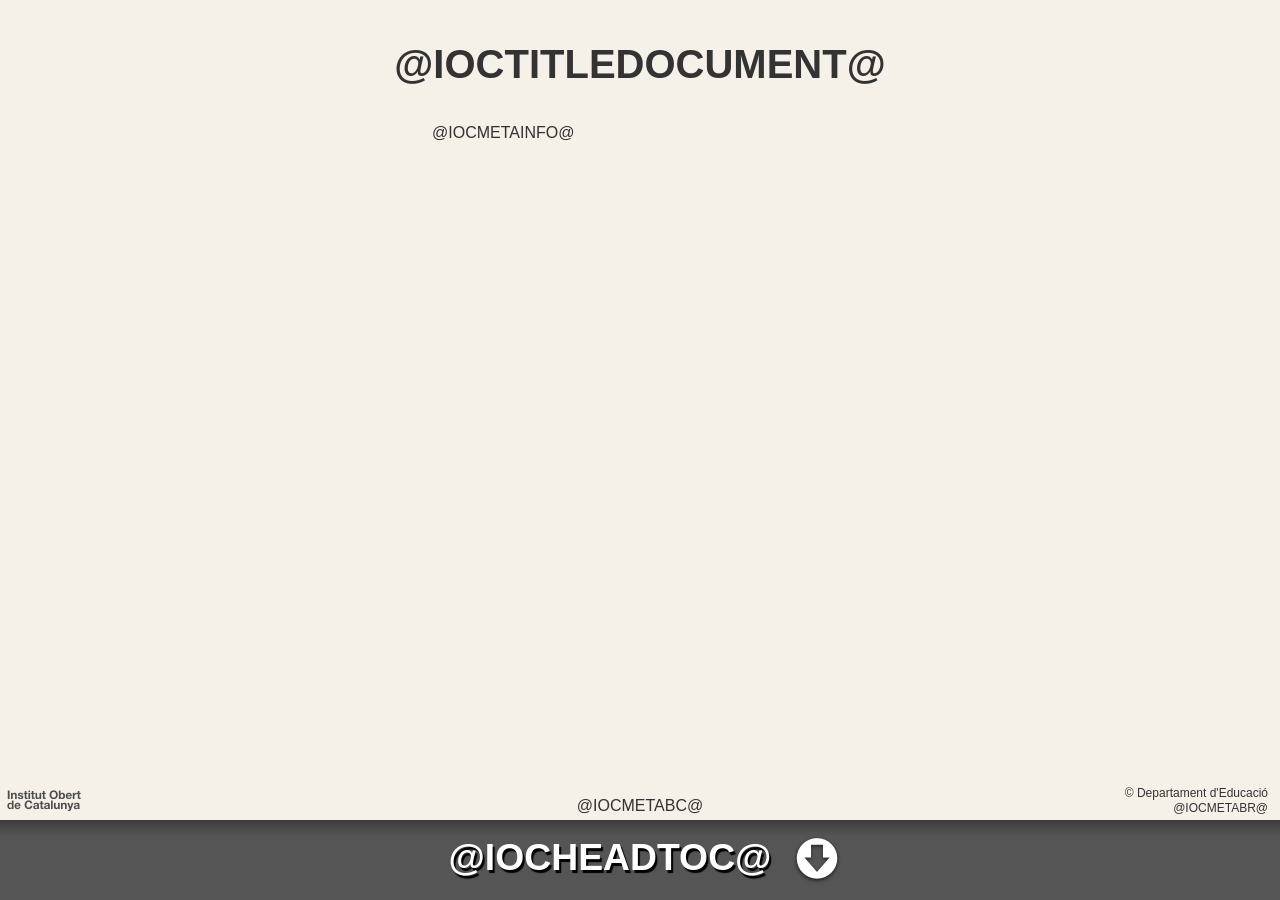
==== commit a6bbe558: "Canvi en el text Departament d'Ensenyament per Departament d'Educació" ====
--- a/projects/documentation/exporter/xhtml/exportDocument/templates/index.html
+++ b/projects/documentation/exporter/xhtml/exportDocument/templates/index.html
@@ -10,7 +10,6 @@
     <title>@IOCHEADDOCUMENT@</title>
     <meta name="author" content="Institut Obert de Catalunya">
     <meta name="Copyright" content="Copyright Institut Obert de Catalunya 2011. All Rights Reserved.">
-    <!-- Dublin Core Metadata : http://dublincore.org/ -->
     <meta name="DC.title" content="@IOCHEADDOCUMENT@">
     <meta name="DC.creator" content="Institut Obert de Catalunya">
     <!--  Mobile Viewport Fix
@@ -32,12 +31,12 @@
 	 - size: 57x57 for older iPhones, 72x72 for iPads, 114x114 for iPhone4's retina display (IMHO, just go ahead and use the biggest one)
     	 - To prevent iOS from applying its styles to the icon name it thusly: apple-touch-icon-precomposed.png
 	 - Transparency is not recommended (iOS will put a black BG behind the icon) -->
-    <!-- CSS: screen, mobile & print are all in the same file -->
-    <link rel="stylesheet" href="_/css/style.css">
+    <link rel="stylesheet" href="css/basic.css">
+    <link rel="stylesheet" href="css/style.css">
     <!-- all our JS is at the bottom of the page, except for Modernizr. -->
-    <script src="_/js/modernizr-1.7.min.js"></script>
-    <script src="_/js/Hyphenator.js" type="text/javascript"></script>
-    <script src="_/js/build.js" type="text/javascript"></script>
+    <script src="js/modernizr-1.7.min.js"></script>
+    <script src="js/Hyphenator.js" type="text/javascript"></script>
+    <script src="js/build.js" type="text/javascript"></script>
 </head>
 
 <body class="index">
@@ -74,7 +73,7 @@
                 -->
             </div>
             <div class="metainfobr">
-                © Departament d'Ensenyament<br>
+                © Departament d'Educació<br>
                 @IOCMETABR@
                 <!-- Sustiruir "Meta bottom right". Per exemple:
                 Primera edició: <strong>setembre 2010</strong> 
--- a/projects/documentation/exporter/xhtml/exportDocument/templates/css/style.css
+++ b/projects/documentation/exporter/xhtml/exportDocument/templates/css/style.css
@@ -0,0 +1 @@
+html,body,div,span,object,iframe,h1,h2,h3,h4,h5,h6,p,blockquote,pre,abbr,address,cite,code,del,dfn,em,img,ins,kbd,q,samp,small,strong,sub,sup,var,b,i,dl,dt,dd,ol,ul,li,fieldset,form,label,legend,table,caption,tbody,tfoot,thead,tr,th,td,article,aside,figure,footer,header,hgroup,menu,nav,section,menu,time,mark,audio,video {margin: 0; padding: 0; border: 0; outline: 0; font-size: 100%; vertical-align: baseline; background: transparent;}article,aside,figure,footer,header,hgroup,nav,section {display: block;}img,object,embed {max-width: 100%;}html {overflow-y: scroll; height:100%;}ul {list-style: none;}blockquote,q {quotes: none;}blockquote:before,blockquote:after,q:before,q:after {content: ''; content: none;}a {margin: 0; padding: 0; font-size: 100%; vertical-align: baseline; background: transparent; text-decoration: none;}del {text-decoration: line-through;}abbr[title],dfn[title] {border-bottom: 1px dotted #000; cursor: help;}table {border-collapse: collapse; border-spacing: 0;}th {font-weight: bold; vertical-align: bottom;}td {font-weight: normal; vertical-align: top;}hr {display: block; height: 1px; border: 0; border-top: 1px solid #333; margin: 0; padding: 0;}input,select {vertical-align: middle;}pre {white-space: pre;}input[type="radio"] {vertical-align: text-bottom;}input[type="checkbox"] {vertical-align: bottom; *vertical-align: baseline;}.ie6 input {vertical-align: text-bottom;}select,input,textarea {font: 99% sans-serif;}table {font-size: inherit; font: 100%;}a:hover,a:active {outline: none;}small {font-size: 85%;}strong,th {font-weight: bold;}td,td img {vertical-align: top;}sub,sup {font-size: 75%; line-height: 0; position: relative;}sup {top: -0.5em;}sub {bottom: -0.25em;}pre,code,kbd,samp {font-family: monospace, sans-serif;}.clickable,label,input[type=button],input[type=submit],button {cursor: pointer;}button,input,select,textarea {margin: 0;}button {width: auto; overflow: visible;}.ie7 img {-ms-interpolation-mode: bicubic;}.ie6 html {filter: expression(document.execCommand ( "BackgroundImageCache", false, true) );}.clearfix:before,.clearfix:after {content: "\0020"; display: block; height: 0; overflow: hidden;}.clearfix:after {clear: both;}.clearfix {zoom: 1;}body {font: 1em Helvetica Neue,Helvetica-Normal,Helvetica,Corbel,Helmet,Free Sans,Droid Sans,sans-serif; height:100%;}body,select,input,textarea {color: #333;}a {color:#333;}a:hover {color: #6f6f6f;}::-moz-selection {background: #fcd700; color: #fff; text-shadow: none;}::selection {background: #fcd700; color: #fff; text-shadow: none;}a:link {-webkit-tap-highlight-color: #fcd700;}ins {background-color: #fcd700; color: #000; text-decoration: none;}mark {background-color: #fcd700; color: #000; font-style: italic; font-weight: bold;}@media print {#content{font-family:serif; font-size:11pt;} #aside, #sidebar-hide, #favcounter, #navmenu, #help, .search, footer div, .pnpage, .head, .search, #HyphenatorToggleBox, .upbutton, .btn_solution, .btn_solution2, .btn_solution3, .quiz_result{display:none!important;}article{width:90%!important; box-shadow: none!important; -moz-box-shadow: none!important; -webkit-box-shadow: none!important;} .headdocument{text-shadow: none!important; letter-spacing: 0.1em!important;}.header-shadow{box-shadow:none!important;} .solution{display:block!important;} .quiz select{background: none repeat scroll 0 0 #fff; border: 0 none; text-align: center;}}@media screen and (max-device-width: 480px) {}@media all and (orientation: portrait) {}@media all and (orientation: landscape) {}header {top: 0px; position: fixed; width: 100%; height: 40px; font-family: Helvetica Neue,Helvetica-Normal,Helvetica,Corbel,Helmet,Free Sans,Droid Sans,sans-serif; font-size: 11pt; letter-spacing: -0.04em; min-width: 550px; min-height: 40px; background-color: #f5f1e8; z-index: 4;}nav {height: 50px;}aside {position: fixed; width: 62px; height: 100%; top: 0px; left: 0px; display: block; overflow: hidden; z-index: 3;}aside ul {margin: auto 0; height: 100%;}#menu {left: 10px; top: 100px; position: relative;}#menu li {width: 39px; height: 39px; margin: 20px 0; padding: 7px; background-color: #fff; -ms-filter: "progid:DXImageTransform.Microsoft.Alpha(Opacity=80)"; filter: alpha(opacity=80); opacity: 0.8; -webkit-user-select: none; -moz-user-select: none; user-select: none; -webkit-border-radius: 5px; -moz-border-radius: 5px; border-radius: 5px; -webkit-box-sizing: border-box; -moz-box-sizing: border-box; -ms-box-sizing: border-box; box-sizing: border-box;}#menu li:first-child {margin-top: 0;}#menu li:last-child {margin-bottom: 0;}#menu li:hover {cursor: pointer; -ms-filter: "progid:DXImageTransform.Microsoft.Alpha(Opacity=90)"; filter: alpha(opacity=90); opacity: .9;}#menu .help_icon {margin: 80px 0;}#menu .menuselected {background-color: #fff; -ms-filter: "progid:DXImageTransform.Microsoft.Alpha(Opacity=100)"; filter: alpha(opacity=100); opacity: 1; border-right: none;}#menu li div:before {content: ""; display: inline-block; height: 100%; vertical-align: middle;}#menu li div {display: inline-block; background: none repeat scroll 0 0 #ececec; background-image: -webkit-linear-gradient(top, #ffffff 30%, #ececec 70%); background-image: -moz-linear-gradient(top, #ffffff 30%, #ececec 70%); background-image: -o-linear-gradient(top, #ffffff 30%, #ececec 70%); background-image: -ms-linear-gradient(top, #ffffff 30%, #ececec 70%); background-image: linear-gradient(top, #ffffff 30%, #ececec 70%); border: 1px solid #cfcfcf; margin: -4px; width: 25px; height: 25px; padding: 3px; text-align: center; -webkit-border-radius: 5px; -moz-border-radius: 5px; border-radius: 5px;}#menu li div img {vertical-align: middle;}#sidebar-hide {border-style: solid; border-width: 0; bottom: 45px; display: block; left: 20px; -ms-filter: "progid:DXImageTransform.Microsoft.Alpha(Opacity=70)"; filter: alpha(opacity=70); opacity: 0.7; position: fixed; text-align: center; text-decoration: none; z-index: 3;}#sidebar-hide:hover {cursor: pointer; -ms-filter: "progid:DXImageTransform.Microsoft.Alpha(Opacity=100)"; filter: alpha(opacity=100); opacity: 1;}#content {margin: 0 auto; min-height: 100%; min-width: 320px; overflow: auto; position: relative; width: 100%; z-index: 1;}.footer div:before {content: ""; height: 100%; display: inline-block; vertical-align: middle;}.footer div {height: 100%; width: 50%; min-width: 770px; display: inline-block; vertical-align: middle; margin: 0;}.footer small {display: inline-block; vertical-align: middle; font-size: 60%;}.footer {position: relative; width: 100%; background: #F5F1E8; height: 30px; margin-top: -30px; min-width: 578px; padding: 3px 0px; font-family: Helvetica Neue,Helvetica-Normal,Helvetica,Corbel,Helmet,Free Sans,Droid Sans,sans-serif; text-align: center; z-index: 2;}h1 {counter-increment: counth1; counter-reset: counth2 cfigure ctable; font-family: Helvetica Neue,Helvetica-Normal,Helvetica,Corbel,Helmet,Free Sans,Droid Sans,sans-serif; font-size: 150%; font-weight: normal; border-bottom: 1px solid #000000; margin-bottom: 2em; line-height: 1em;}h1:before {content: counter(counth1) ". ";}h2 {counter-increment: counth2; counter-reset: counth3; font-family: Helvetica Neue,Helvetica-Normal,Helvetica,Corbel,Helmet,Free Sans,Droid Sans,sans-serif; font-size: 130%; font-weight: normal; margin: 2em 0 1.5em 0; line-height: 1em;}h2:before {content: counter(counth1) "." counter(counth2)". ";}h2 a:hover {cursor: pointer;}h3 {counter-increment: counth3; font-family: Helvetica Neue,Helvetica-Normal,Helvetica,Corbel,Helmet,Free Sans,Droid Sans,sans-serif; font-size: 110%; font-weight: normal; letter-spacing: -0.05em; line-height: 1.14em; margin: 2em 0 0.5em;}h3:before {content: counter(counth1) "." counter(counth2) "." counter(counth3)". ";}h3 a:hover {cursor: pointer;}h4 {font-family: Helvetica Neue,Helvetica-Normal,Helvetica,Corbel,Helmet,Free Sans,Droid Sans,sans-serif; font-size: 100%; font-weight: normal; margin-bottom: 0.5em; letter-spacing: -0.05em; line-height: 1.14em;}h4 a:hover {cursor: pointer;}.headmainindex {border: none; margin-bottom: 0;}.headmainindex:before {content: '';}h1 .nocount {margin-bottom: 0;}.nocount:before {content: '';}p {clear: left;}.hidemenu {left: 259px; position: absolute; top: 50px; z-index: 1;}.hidemenu:hover {cursor: pointer;}.showmenu {left: 0px; position: absolute; top: 50px; cursor: pointer;}.showmenu:hover {cursor: pointer;}.fullcontent {width: 80% !important;}.head:before {content: ""; height: 100%; display: inline-block; vertical-align: middle;}.head {color: #4D4D4D; float: left; font-family: Helvetica Neue,Helvetica-Normal,Helvetica,Corbel,Helmet,Free Sans,Droid Sans,sans-serif; font-size: 11pt; font-weight: bold; left: 0; top: 0; position: absolute; height: 100%; z-index: 1;}.head .license {max-width: 70px;}.head img {max-width: 88px; vertical-align: middle;}.headdocument:before {content: ""; display: inline-block; vertical-align: middle; height: 100%;}.headdocument {position: relative; top: 0; float: left; width: 100%; color: #4D4D4D; text-align: center; font-family: Helvetica Neue,Helvetica-Normal,Helvetica,Corbel,Helmet,Free Sans,Droid Sans,sans-serif; font-size: 10pt; font-weight: bold; text-shadow: 1px 1px 1px #FFFFFF; text-transform: uppercase; display: inline-block; vertical-align: middle; height: 100%;}.button_start {background: none repeat scroll 0 0 #E2E2E2; -webkit-border-radius: 5px; -moz-border-radius: 5px; border-radius: 5px; border: 1px solid #777; -webkit-box-shadow: 0 1px 0 rgba(255, 255, 255, 0.15), 0 1px 0 rgba(255, 255, 255, 0.15) inset; -moz-box-shadow: 0 1px 0 rgba(255, 255, 255, 0.15), 0 1px 0 rgba(255, 255, 255, 0.15) inset; box-shadow: 0 1px 0 rgba(255, 255, 255, 0.15), 0 1px 0 rgba(255, 255, 255, 0.15) inset; color: #2C2C2C; display: block; font-family: arial,helvetica; font-size: 18px; font-weight: bold; height: 29px; position: absolute; right: 232px; text-align: center; text-shadow: 1px 1px 0 #FFFFFF; top: 6px; line-height: 27px; white-space: nowrap; -ms-filter: "progid:DXImageTransform.Microsoft.Alpha(Opacity=80)"; filter: alpha(opacity=80); opacity: 0.8; padding: 0 10px; -webkit-box-sizing: border-box; -moz-box-sizing: border-box; -ms-box-sizing: border-box; box-sizing: border-box; z-index: 1;}.button_start:hover {cursor: pointer; -ms-filter: "progid:DXImageTransform.Microsoft.Alpha(Opacity=100)"; filter: alpha(opacity=100); opacity: 1;}.button_start span {-webkit-box-shadow: 0 1px 0 rgba(255, 255, 255, 0.15), 0 1px 0 rgba(255, 255, 255, 0.15) inset; -moz-box-shadow: 0 1px 0 rgba(255, 255, 255, 0.15), 0 1px 0 rgba(255, 255, 255, 0.15) inset; box-shadow: 0 1px 0 rgba(255, 255, 255, 0.15), 0 1px 0 rgba(255, 255, 255, 0.15) inset;}.navmenu {background-color: #dad5ca; font-family: Helvetica Neue,Helvetica-Normal,Helvetica,Corbel,Helmet,Free Sans,Droid Sans,sans-serif; color: #000; font-size: 10pt; top: 40px; position: absolute; width: 100%; height: 20px; text-align: left; z-index: 3;}.webnav {height: 100%; margin-left: 10px;}.webnav li {display: inline-block; height: 100%; vertical-align: middle;}.webnav li:before {background: url("../../img/separator.png") no-repeat scroll 0 0 transparent; content: ""; display: inline-block; height: 100%; padding-left: 14px; vertical-align: middle;}.webnav li:after {padding-right: 2px; content: "";}.webnav li:first-child {font-weight: bold;}.webnav li:first-child:before {background: transparent; content: "";}.webnav a {color: #4D4D4D;}.navigation {top: 190px; position: fixed; color: #000; background: #fff; width: 20px; height: 100px; left: 0; margin-left: 17%; overflow: hidden; z-index: 1000; -webkit-user-select: none; -moz-user-select: none; user-select: none; -moz-border-radius-bottomright: 15px; -moz-border-radius-topright: 15px; -webkit-border-bottom-right-radius: 15px; -webkit-border-top-right-radius: 15px; border-bottom-right-radius: 15px; border-top-right-radius: 15px; -webkit-box-shadow: 2px 1px 2px 0 #888; -moz-box-shadow: 2px 1px 2px 0 #888; box-shadow: 2px 1px 2px 0 #888;}.navigation div {position: relative; top: 67px; width: 100%; height: 21px; font-family: Verdana; font-weight: bold; -webkit-transform: rotate(-90deg); -moz-transform: rotate(-90deg); -o-transform: rotate(-90deg); -ms-transform: rotate(-90deg); transform: rotate(-90deg); z-index: 1000;}.navigation div:hover {cursor: pointer;}.search {position: absolute; float: right; color: #000; top: 7px; right: 6px; display: inline; vertical-align: middle; width: 10%;}.search:hover {cursor: pointer;}.search form input {position: absolute; right: 10px; width: 160px; height: 20px; padding-left: 10px; padding-right: 2em; background: #f5f1e8 url(../../img/search.png) no-repeat 180px 50%; -webkit-border-radius: 5px; -moz-border-radius: 5px; border-radius: 5px;}#toc {position: fixed; min-width: 200px; max-height: 80%; max-width: 24em; top: 99px; left: 0; margin-left: 55px; display: block; overflow: auto; padding: 1%; background-color: #fff; font-family: Helvetica Neue,Helvetica-Normal,Helvetica,Corbel,Helmet,Free Sans,Droid Sans,sans-serif; counter-reset: tsection; -webkit-user-select: none; -moz-user-select: none; user-select: none; -moz-border-radius-bottomright: 10px; -moz-border-radius-topright: 10px; -webkit-border-bottom-right-radius: 10px; -webkit-border-top-right-radius: 10px; border: 1px solid #515151; border-bottom-right-radius: 10px; border-top-right-radius: 10px; -webkit-box-shadow: 7px 7px 7px #888; -moz-box-shadow: 7px 7px 7px #888; box-shadow: 7px 7px 7px #888; z-index: 2;}#toc .indexnode {margin-top: 2em; text-align: right;}#toc .indexnode a {font-size: 95%;}#toc .rootnode {font-size: 90%;}#toc .parentnode > ul {display: block; margin-top: 3em; font-size: 85%;}#toc .parentnode > p a {font-family: Modern880 BT,Computer Modern,"minion-pro-1",Didone,Palatino,Bodoni,Georgia,times,serif; font-size: 12pt;}#toc .expander p {color: #000; font-weight: normal; border-bottom: 1px solid #989898;}#toc .expander span {background: url("../../img/more.png") no-repeat scroll 0 0 transparent; float: right; height: 12px; position: relative; right: 0; top: -14px; width: 12px;}#toc .expander .buttonexp {cursor: pointer;}#toc .expander .tocdown {background: url("../../img/less.png") no-repeat scroll 0 0 transparent;}#toc .parentnode hr {border-color: #989898;}#toc h2 {color: #000; font-size: 14pt; letter-spacing: -0.05em; margin-bottom: 35px;}#toc .expander li a {display: block; width: 99%;}#toc li:first-child {margin-top: 0;}#toc li {margin-top: 6px;}#toc li a {text-decoration: none;}#toc li ul li {border-top: 0px;}#toc .tocsection ul {margin-left: 2em; margin-bottom: 1em;}#toc .tocsection > ul li:first-child {margin-top: .7em;}.indextoc .tocsection ul li {display: inline;}.indextoc .tocsection p a {counter-increment: section; font-weight: bold;}.indextoc .tocsection p a:before {content: counter(section) ". ";}#toc .tocsection p a {counter-increment: tsection;}#toc .tocsection p a:before {content: counter(tsection) ". ";}#toc .optselected a {font-weight: bold; color: #ff0000;}#bridge {background-color: #FFFFFF; height: 39px; left: 0; margin-left: 45px; position: fixed; top: 159px; width: 11px; border-top: 1px solid #515151; border-bottom: 1px solid #515151; z-index: 2;}.tinybridge {height: 14px !important; left: 0 !important; margin-left: 40px !important; width: 16px !important; z-index: 4 !important;}#favcounter {display: inline-block; background-color: #FFFFFF; border: 2px solid #686565; height: 14px; left: 0; margin-left: 14px; text-align: center; position: fixed; top: 325px; width: 25px; -webkit-border-radius: 3px; -moz-border-radius: 3px; border-radius: 3px; z-index: 3;}#favcounter:hover {cursor: pointer;}#favcounter span:before {content: ""; display: inline-block; height: 100%; vertical-align: text-bottom;}#favcounter span {display: inline-block; height: 100%; vertical-align: text-top; font-size: 8pt; position: relative; width: 100%;}.menucontent {width: 90%; height: 90%; background: #f2f2f2; padding: 2% 5% 5%; border: 1px solid #aeaeae;}.hidden {display: none !important;}.visible {display: inline;}.wrapper {height: 100%;}#settings {position: fixed; top: 158px; left: 0; margin-left: 55px; display: block; overflow: hidden; padding: 1%; background-color: #ffffff; font-family: Georgia; border: 1px solid #515151; -webkit-user-select: none; -moz-user-select: none; user-select: none; -moz-border-radius-bottomright: 10px; -moz-border-radius-topright: 10px; -webkit-border-bottom-right-radius: 10px; -webkit-border-top-right-radius: 10px; border-bottom-right-radius: 10px; border-top-right-radius: 10px; -webkit-box-shadow: 7px 7px 7px #888; -moz-box-shadow: 7px 7px 7px #888; box-shadow: 7px 7px 7px #888; z-index: 2;}#favorites {position: fixed; top: 326px; left: 0; margin-left: 55px; display: block; overflow: auto; padding: 1%; background-color: #ffffff; font-family: Georgia; font-size: 80%; max-width: 70%; min-width: 250px; border: 1px solid #515151; -webkit-user-select: none; -moz-user-select: none; user-select: none; -moz-border-radius-bottomright: 10px; -moz-border-radius-topright: 10px; -webkit-border-bottom-right-radius: 10px; -webkit-border-top-right-radius: 10px; border-bottom-right-radius: 10px; border-top-right-radius: 10px; -webkit-box-shadow: 2px 3px 4px #888; -moz-box-shadow: 2px 3px 4px #888; box-shadow: 2px 3px 4px #888; z-index: 2;}#favorites .menucontent {padding-bottom: 2%;}#favorites .favlist a[href$=".html"] {font-weight: bold;}#favorites .favlist li:before {content: ""; display: inline; padding-left: 14px; -webkit-background-size: 10px auto; -moz-background-size: 10px auto; background-size: 10px auto;}#favorites .favcontent:before {content: ""; background: url("../../img/fav_ok.png") no-repeat scroll 2px 50% transparent;}#favorites .favactivity:before {content: ""; background: url("../../img/activity.png") no-repeat scroll 2px 50% transparent;}#favorites .favexercise:before {background: url("../../img/exercise.png") no-repeat scroll 2px 50% transparent;}#favorites .favlist span:before {background: url("../../img/arrow.png") no-repeat scroll 2px 50% transparent; content: ""; display: inline; padding-left: 12px; vertical-align: middle;}.options {top: 40px; right: 130px; position: fixed; background: #fff; width: 100px; height: 20px; z-index: 800; -webkit-user-select: none; -moz-user-select: none; user-select: none; -moz-border-radius-bottomright: 15px; -moz-border-radius-bottomleft: 15px; -webkit-border-bottom-right-radius: 15px; -webkit-border-top-right-radius: 15px; border-bottom-right-radius: 15px; border-bottom-left-radius: 15px; -webkit-box-shadow: 2px 2px 1px 0 #888; -moz-box-shadow: 2px 2px 1px 0 #888; box-shadow: 2px 2px 1px 0 #888;}.options img {top: 3px; right: 41px; position: absolute; font-family: Verdana; z-index: 1000;}#settings {width: 270px;}.allsettings {margin: 0 auto; width: 90%;}.settings {font-family: Modern880 BT,Computer Modern,"minion-pro-1",Didone,Palatino,Bodoni,Georgia,times,serif; color: #4d4d4d; padding-top: 10px; margin-left: 0;}.settings label {font-size: 12pt;}.fontBackground .active {border-color: #000;}.setting-option {background-color: #FFFFFF; border: 1px solid #8E8E8E; padding: 2px 0; text-align: center; margin-top: 3px;}.fontBackground li {border: 1px solid #CBCDBF; cursor: pointer; display: inline-block; height: 15px; margin: 3px 10px 3px 0; position: relative; width: 15px; z-index: 10;}.fontBackground .appearance-style-newspaper {background-color: #FBFBF9;}.fontBackground .appearance-style-newspaper span {display: none;}.fontBackground .appearance-style-novel {background-color: #F4EFD7;}.fontBackground .appearance-style-novel span {display: none;}.fontBackground .appearance-style-ebook {background-color: #EDEBE8;}.fontBackground .appearance-style-ebook span {display: none;}.fontBackground .appearance-style-inverse {background-color: #33393F;}.fontBackground .appearance-style-inverse span {display: none;}.fontBackground .appearance-style-athelas {background-color: #E7F9FD;}.fontBackground .appearance-style-athelas span {display: none;}.sett-options {width: 90%; margin: .5em auto; text-align: left;}.sett-options li {margin: .5em 0;}.sett-options label {font-size: 8pt; margin-left: 0.5em; font-weight: normal;}.text-justify {text-align: justify;}.text-left {text-align: left;}.text-tiny {font-size: 80%;}.text-small {font-size: 95%;}.text-normal {font-size: 100%;}.text-big {font-size: 150%;}.text-huge {font-size: 250%;}.x-narrow {width: 30%;}.narrow {width: 40%;}.medium {width: 50%;}.wide {width: 60%;}.x-wide {width: 70%;}.x-extra-wide {width: 85%;}.style-newspaper {background: url("../../img/side_column.png") repeat-y scroll 0 0 #ececec; -webkit-background-size: 60px 2px; -moz-background-size: 60px 2px; background-size: 60px 2px;}.style-newspaper article {font-family: Georgia,"Times New Roman",serif; color: #080000; background-color: #fdfdfa;}.style-novel {background: url("../../img/side_column.png") repeat-y scroll 0 0 #ececec; -webkit-background-size: 60px 2px; -moz-background-size: 60px 2px; background-size: 60px 2px;}.style-novel article {font-family: Georgia,"Times New Roman",serif; color: #1d1916; background-color: #f4eed9;}.style-ebook {background: url("../../img/side_column.png") repeat-y scroll 0 0 #ececec; -webkit-background-size: 60px 2px; -moz-background-size: 60px 2px; background-size: 60px 2px;}.style-ebook article {font-family: Corbel,'Helvetica Neue',Arial,sans-serif; color: #2c2d32; background-color: #edebe8;}.style-inverse {background: url("../../img/side_column.png") repeat-y scroll 0 0 #ececec; -webkit-background-size: 60px 2px; -moz-background-size: 60px 2px; background-size: 60px 2px;}.style-inverse article a {color: #D6DBDF;}.style-inverse h1,.style-inverse .borderth {border-color: #D6DBDF !important;}.style-inverse article {font-family: "minion-pro-1","minion-pro-2",Palatino,Georgia,"Times New Roman",serif; color: #d6dbdf; background-color: #343a3f;}.style-athelas {background: url("../../img/side_column.png") repeat-y scroll 0 0 #ececec; -webkit-background-size: 60px 2px; -moz-background-size: 60px 2px; background-size: 60px 2px;}.style-athelas article {font-family: "minion-pro-1","minion-pro-2",Palatino,Georgia,"Times New Roman",serif; color: #2b373d; background-color: #f7f7f7;}.header-shadow {-webkit-box-shadow: 0px 2px 19px 1px #888; -moz-box-shadow: 0px 2px 19px 1px #888; box-shadow: 0px 2px 19px 1px #888;}.upbutton {position: fixed; top: 65px; right: 15px; z-index: 2;}.upbutton:hover {cursor: pointer;}.default {cursor: pointer;}.ioctable .inlinelatex img:before {content: ""; height: 100%; display: inline-block; vertical-align: middle;}.ioctable .inlinelatex img {height: 100%; display: inline-block; vertical-align: middle;}.inlinelatex {display: inline;}.blocklatex {display: block; margin: 2em; text-align: center;}p.ok,p.ko {height: 0.5em; color: #fff; font-weight: bold;}td.ok {background: none repeat scroll 0 0 #00CD00;}td.ko {background: none repeat scroll 0 0 #EE2C2C;}select.ok {background: none repeat scroll 0 0 rgba(0, 255, 0, 0.5); vertical-align: baseline;}select.ko {background: none repeat scroll 0 0 rgba(255, 0, 0, 0.5); vertical-align: baseline;}div.solution {color: #000000 !important; background: none repeat scroll 0 0 #EFEFEF; border: 2px solid #CCCCCC; display: none; margin: 0.4em auto; padding: 0.4em 1em; width: 80%;}.imgelem {text-align: center;}.quiz_result {display: none; margin: 1em auto; padding: 0.4em 1em; width: 60%; text-align: center;}.quiz_ok {background-color: #008b00; border: 2px solid #006400;}.quiz_ko {background-color: #cd3700; border: 2px solid #b22222;}.quiz .btn_solution,.quiz .btn_solution2,.btn_solution3 {display: block; margin: 0 auto; width: 5em;}.quiz select {max-width: 16em;}.highlight {font-size: 110%; background: #ffff00; font-weight: bold; color: #000;}.urlpath {font-size: 85%; font-style: italic; margin-top: 0.3em; color: #000;}.index {background-attachment: fixed; -webkit-background-clip: border-box; -moz-background-clip: border-box; background-clip: border-box; background-color: #F5F1E8; background-image: url("../../img/family_icon.png"); background-origin: padding-box; background-position: -100px 46px; background-repeat: no-repeat;}.mainindex {padding: 20px 0 35px 0; margin-top: 11px;}.pagesearch {background: none repeat scroll 0 0 #ECECEC;}.search-result {font-family: Helvetica Neue,Helvetica-Normal,Helvetica,Corbel,Helmet,Free Sans,Droid Sans,sans-serif;}.search-result a {font-size: 100%; font-weight: bold; color: #333 !important;}.search-result a:hover {text-decoration: underline; color: #6f6f6f !important;}.search-result li {margin: .2em 0 0; padding: 1em; list-style: none;}.search-result li:nth-child(odd) {background: none repeat scroll 0 0 #F5F1E8;}.search-result li:nth-child(even) {background: none repeat scroll 0 0 #DAD5CA;}.summary {font-size: 80%; margin-top: 0.3em; color: #000;}.headtoc {position: relative; bottom: 0; width: 100%; height: auto; min-height: 100%; z-index: 2;}.headtoc img {margin-left: 10px; margin-top: 0; vertical-align: middle;}.headtocup {background-image: -webkit-linear-gradient(bottom, #555555 97%, #000000 105%); background-image: -moz-linear-gradient(bottom, #555555 97%, #000000 105%); background-image: -o-linear-gradient(bottom, #555555 97%, #000000 105%); background-image: -ms-linear-gradient(bottom, #555555 97%, #000000 105%); background-image: linear-gradient(bottom, #555555 97%, #000000 105%); background-color: #555;}.headtocdown {background-image: -webkit-linear-gradient(bottom, #555555 80%, #000000 150%); background-image: -moz-linear-gradient(bottom, #555555 80%, #000000 150%); background-image: -o-linear-gradient(bottom, #555555 80%, #000000 150%); background-image: -ms-linear-gradient(bottom, #555555 80%, #000000 150%); background-image: linear-gradient(bottom, #555555 80%, #000000 150%); background-color: #555;}.headtoc h1 {display: inline-block; vertical-align: middle; color: #FFFFFF; font-family: arial,helvetica; font-weight: bold; font-size: 28pt; text-align: center; text-shadow: 2px 3px 1px #000; height: 80px; width: 100%;}.headtoc h1:before {content: ""; display: inline-block; height: 100%; vertical-align: middle;}.indextoc {position: relative; font-size: 12pt; padding-bottom: 1em; width: 100%; z-index: 2;}.indexcontent {clear: both; margin: 0 auto; width: 55%; padding: 30px 25px; background: #fff; text-align: left; -webkit-user-select: none; -moz-user-select: none; user-select: none; -webkit-border-radius: 20px; -moz-border-radius: 20px; border-radius: 20px; -webkit-box-sizing: border-box; -moz-box-sizing: border-box; -ms-box-sizing: border-box; box-sizing: border-box; -webkit-box-shadow: 5px 6px 12px #000000; -moz-box-shadow: 5px 6px 12px #000000; box-shadow: 5px 6px 12px #000000;}.indexcontent p,.indexcontent ul {margin: 0; padding: 0;}.indexcontent .rootnode {margin-bottom: 1em;}.indexcontent .rootnode > p {background: url("../../img/tocright.png") no-repeat scroll right 80% transparent; border-bottom: 1px solid #000000; font-size: 14pt; font-weight: normal; line-height: 1em; margin-bottom: 1em;}.indexcontent .parentnode {counter-reset: section; margin-bottom: 1em;}.indexcontent .parentnode > p {background: url("../../img/tocdown.png") no-repeat scroll right 80% transparent; border-bottom: 1px solid #000000; font-size: 14pt; font-weight: normal; line-height: 1em; margin-bottom: .6em;}.indexcontent .parentnode li {display: table; margin: 0 0 0.1em; width: 100%;}.indexcontent .tocsection {margin-bottom: 5px;}.indexcontent .tocsection p {display: table-cell; width: 78%;}.indexcontent .tocsection ul {display: table-cell; padding: 0; text-align: left; min-width: 100px; width: 12%;}.indexcontent .parentnode ul a:hover {text-decoration: underline;}.indexcontent a {color: #333;}.indexcontent .indent{padding-left:11px;}.indextoc h1 {bottom: 0; height: 50px; margin-bottom: 25px; margin-top: 20px; position: relative; color: #FFFFFF; text-align: center; width: 100%;}.hover {cursor: pointer;}.indextoc ul {position: relative;}.meta li {display: inline; vertical-align: top;}.metainfo {display: table; margin: 0 auto; width: 65%;}.metainfo ul {display: table-cell; vertical-align: top; white-space: nowrap; width: 60%;}.metainfo li {display: block; margin: 0; font-family: Helvetica Neue,Helvetica-Normal,Helvetica,Corbel,Helmet,Free Sans,Droid Sans,sans-serif;}.metainfo li {font-size: 10pt;}.metainfo li strong {display: block; font-size: 11pt; margin-top: 0.7em;}.metainfobc {font-family: Helvetica Neue,Helvetica-Normal,Helvetica,Corbel,Helmet,Free Sans,Droid Sans,sans-serif; position: absolute; left: 0; bottom: 85px; width: 100%; text-align: center; margin-top: 1em; z-index: 1;}.metainfobc ul {margin: 0;}.metainfobc li {list-style: none; margin: 0;}.metainfobc li:first-child {font-size: 11pt;}.metainfobc li:nth-child(2) {font-size: 9pt;}.metainfobc li:last-child {letter-spacing: -0.05em; font-size: 12pt;}.metainfobr {font-family: Helvetica Neue,Helvetica-Normal,Helvetica,Corbel,Helmet,Free Sans,Droid Sans,sans-serif; font-size: 9pt; bottom: 85px; margin-top: 1em; position: absolute; right: 1em; text-align: right; line-height: 1.2em; z-index: 1;}.meta img {display: table-cell; margin-right: 1.5em; max-width: 250px; max-height: 350px;}.meta h1 {text-align: center; margin-bottom: 1em; font-size: 30pt; font-weight: bold; padding-top: 0.2em;}.iocfigure {margin: 1em 0; font-size: 90%;}.iocfigure img {cursor: pointer; cursor: -moz-zoom-in; cursor: -webkit-zoom-in;}figure {clear: right; text-align: center;}figcaption {display: block; counter-increment: cfigure; margin: 0 auto 0.1em; text-align: left;}figcaption .figuretitle {font-weight: bold;}figcaption .figuretitle:after {content: " "counter(counth1) "." counter(cfigure) ". ";}.figref span:after {content: " "counter(counth1);}.footfigure {margin: -0.7em auto 0; text-align: right;}.ioctable {clear: right; display: block; padding: 1em 0; font-size: 90%; overflow: auto;}.ioctable .titletable {margin: 0 auto 0.4em;}.ioctable .titletable a > span {counter-increment: ctable; font-weight: bold;}.ioctable .titletable a > span:after {content: " "counter(counth1) "." counter(ctable) ". ";}.ioctable .borderth {border-bottom: 1px solid #000;}.tabref span:after {content: " "counter(counth1);}.foottable {margin: -1.5em auto 0; text-align: right;}.tabminheight table tr {height: 3em;}table .leftalign {text-align: left;}table .centeralign {text-align: center;}table .rightalign {text-align: right;}.iocaccounting {-ms-overflow-x: auto; overflow-x: auto; padding: 0.5em 0;}.iocaccounting .titletable {margin: 0 auto 0.4em;}.iocaccounting .titletable a > span {counter-increment: ctable; font-weight: bold;}.iocaccounting .titletable a > span:after {content: " "counter(counth1) "." counter(ctable) ". ";}.iocaccounting table th {background-color: #CCCCCC;}.iocaccounting table td,.iocaccounting table th {border: 1px solid;}.iocfigurec {-webkit-border-radius: 10px 0 10px 0; -moz-border-radius: 10px 0 10px 0; border-radius: 10px 0 10px 0; background-color: #EFEFEF; margin: 0 auto; max-width: 50%; padding: 10px; width: 340px;}.iocfigurec ul {margin: 0;}.iocfigurec li {margin: 0; list-style: none outside none; display: inline;}.iocfigurec img {margin-right: 10px; max-width: 50%; vertical-align: middle;}.iocfigurec small {display: inline-block; line-height: 1em; max-width: 40%; vertical-align: top; font-size: 77%; font-family: Helvetica Neue,Helvetica-Normal,Helvetica,Corbel,Helmet,Free Sans,Droid Sans,sans-serif;}article {margin: 68px auto 40px; padding: 30px 30px 170px; width: 50%; min-width: 300px; counter-reset: counth1; text-align: left; -webkit-box-sizing: border-box; -moz-box-sizing: border-box; -ms-box-sizing: border-box; box-sizing: border-box;}.sheet {-webkit-box-shadow: 2px 2px 5px #000; -moz-box-shadow: 2px 2px 5px #000; box-shadow: 2px 2px 5px #000;}article p a {color: #33f;}article p {margin-bottom: 1em; line-height: 1.4em;}article table {background-color: transparent; min-width: 300px; margin: 0 auto 2em; border-top: 1px solid; border-bottom: 1px solid; border-left: 0 none; border-right: 0 none; font-size: 90%;}article table th {background-color: transparent; border-top: 0 none; border-bottom: 1px solid; border-left: 0 none; border-right: 0 none; padding: 0.3em 0.5em; vertical-align: top;}article table td {border: 0 none; padding: 0.3em 0.5em;}article ul {margin: 1em 0;}article ul li {list-style: disc outside none; margin: 0 0 0.5em 2em;}article ol li {margin: 0 0 0.5em 2em;}article figure img {max-width: 75%;}.ioctextl,.iocexample,.iocimportant,.iocquote {clear: left; overflow: hidden;}.ioctextl .ioccontent {clear: both !important; width: 80%; background-color: #efefef; border-top: 1px solid #ccc; border-bottom: 1px solid #ccc; padding: 18px; margin: 1em auto; font-size: 85%;}.iocexample .ioccontent {clear: both !important; width: 80%; border-top: 1px solid #ccc; border-bottom: 1px solid #ccc; padding: 18px; margin: 1em auto; font-size: 85%;}.iocexample .ioccontent p.ioctitle,.ioctextl .ioccontent p.ioctitle {margin-bottom: 2em !important; font-size: 120%; font-weight: bold;}.iocquote .ioccontent {clear: both !important; font-size: 85%; width: 80%; color: #2c2c2c; background: url("../../img/iocquote.png") no-repeat scroll 98% 1em #efefef; border-top: 1px solid #ccc; border-bottom: 1px solid #ccc; padding: 18px; margin: 1em auto;}.iocimportant .ioccontent {clear: both !important; width: 80%; background-color: #ccc; padding: 18px; margin: 1em auto;}.iocexample .iocaccounting,.iocexample .ioctable,.ioctextl .iocaccounting,.ioctextl .ioctable {width: 100% !important;}.iocexample .iocfigure,.ioctextl .iocfigure {margin: 0 auto;}.ioctext,.iocreference,.iocnote {clear: left; overflow: hidden; -webkit-border-radius: 10px 0 10px 0; -moz-border-radius: 10px 0 10px 0; border-radius: 10px 0 10px 0;}.ioctext p,.ioctextl p,.iocquote p,.iocexample p,.iocimportant p,.iocreference p,.iocnote p {margin-bottom: 0.5em;}.ioctextl img,.iocexample img {max-width: 100%;}.ioctext pre,.ioctextl pre,.iocquote pre,.iocexemple pre {margin-bottom: 0px !important;}.ioctext {background-color: #EFEFEF; position: relative; width: 50%; margin: 0 auto 2em; padding: 10px; font-size: 0.85em;}.ioctext .ioctitle {font-weight: bold;}.iocreference {position: relative; width: 50%; margin: 0 auto 2em; background: url("../../img/iocreference.png") no-repeat scroll left 0.2em #efefef; padding: 12px 10px 12px 55px; font-size: 0.85em;}.iocnote {position: relative; width: 50%; margin: 0 auto 2em; background: url("../../img/iocnote.png") no-repeat scroll left 0.2em #efefef; padding: 12px 10px 12px 55px; font-size: 0.85em;}.style-inverse .ioctextl,.style-inverse .ioctext,.style-inverse .iocimportant,.style-inverse .iocnote,.style-inverse .iocreference,.style-inverse .iocfigurec small {color: #000;}.star {background: url("../../img/favorites.png") no-repeat scroll 0 0 transparent; display: inline-block; vertical-align: middle; margin-left: 0.3em; position: relative; height: 21px; width: 20px;}.star:before {content: ""; display: inline-block; height: 100%; vertical-align: middle;}.starmarked {background: url("../../img/fav_ok.png") no-repeat scroll 0 0 transparent; display: inline-block; vertical-align: middle; margin-left: 0.3em; position: relative; height: 21px; width: 20px;}.star:before {content: ""; display: inline-block; height: 100%; vertical-align: middle;}.mediaflash {width: 80%; margin: 0 auto; text-align: center;}.mediavideo {text-align: center;}.filedoc {background: url("../../img/doc.png") no-repeat scroll 5px 50% transparent;}.fileods {background: url("../../img/ods.png") no-repeat scroll 5px 50% transparent;}.fileodt {background: url("../../img/odt.png") no-repeat scroll 5px 50% transparent;}.fileodp {background: url("../../img/odp.png") no-repeat scroll 5px 50% transparent;}.fileppt {background: url("../../img/ppt.png") no-repeat scroll 5px 50% transparent;}.filepdf {background: url("../../img/pdf.png") no-repeat scroll 5px 50% transparent;}.filetgz {background: url("../../img/tgz.png") no-repeat scroll 5px 50% transparent;}.filexls {background: url("../../img/xls.png") no-repeat scroll 5px 50% transparent;}.filezip {background: url("../../img/zip.png") no-repeat scroll 5px 50% transparent;}.mediaf {background-color: #EFEFEF; border: 1px solid #CCCCCC; -webkit-border-radius: 10px 0 10px 0; -moz-border-radius: 10px 0 10px 0; border-radius: 10px 0 10px 0; display: table; margin: 1em auto; height: 76px; padding: 10px 10px 10px 75px; width: 50%; -webkit-box-sizing: border-box; -moz-box-sizing: border-box; -ms-box-sizing: border-box; box-sizing: border-box;}.mediacontent {display: table-cell; vertical-align: middle;}.mediaf a {color: #000000 !important; font-size: 95%;}.mediaf a:hover {text-decoration: underline;}.mediaf span {color: #000000 !important; white-space: nowrap;}.mediazip a:before {content: ""; display: inline-block; height: 100%; vertical-align: middle;}.check {background: url("../../img/check.png") no-repeat scroll 0 0 transparent; display: inline-block; vertical-align: middle; margin-left: 0.3em; position: relative; height: 32px; width: 32px;}.check:after {content: ""; display: inline-block; height: 100%; vertical-align: middle;}#help {background-color: #000000; color: #FFFFFF; height: auto; left: 25%; -ms-filter: "progid:DXImageTransform.Microsoft.Alpha(Opacity=80)"; filter: alpha(opacity=80); opacity: 0.8; padding: 20px; position: fixed; top: 25%; width: 50%; z-index: 2; -webkit-border-radius: 10px; -moz-border-radius: 10px; border-radius: 10px;}#help .helpsection {float: left; line-height: 1.5em; width: 50%;}#help .helpsection > span {display: block; font-size: 105%; margin-bottom: 10px;}.shortcut {color: #FFFF00;}.helptitle {margin-bottom: 1.5em; font-size: 120%;}.code {width: 90%; margin: 1em auto; padding: 10px; border-top: 1px solid #777; border-bottom: 1px solid #777; font-size: 80%; background-color: #efefef; color: #000000; -ms-overflow-x: auto; overflow-x: auto;}.java{font-size: 70%;}.code ol li {list-style: none outside none; margin: 0;}.code a:hover {text-decoration: underline; color: #000;}.code .br0 {color: #66cc66;}.code .co0 {color: #808080; font-style: italic;}.code .co1 {color: #808080; font-style: italic;}.code .co2 {color: #808080; font-style: italic;}.code .co3 {color: #808080;}.code .coMULTI {color: #808080; font-style: italic;}.code .es0 {color: #000099; font-weight: bold;}.code .kw1 {color: #b1b100;}.code .kw2 {color: #000000; font-weight: bold;}.code .kw3 {color: #000066;}.code .kw4 {color: #993333;}.code .kw5 {color: #0000ff;}.code .me1 {color: #006600;}.code .me2 {color: #006600;}.code .nu0 {color: #cc66cc;}.code .re0 {color: #0000ff;}.code .re1 {color: #0000ff;}.code .re2 {color: #0000ff;}.code .re3 {color: #ff3333; font-weight: bold;}.code .re4 {color: #009999;}.code .st0 {color: #ff0000;}.code .sy0 {color: #66cc66;}.tooltip {-moz-font-feature-settings: normal; -moz-font-language-override: normal; background-color: #000; -webkit-border-radius: 10px 10px 10px 10px; -moz-border-radius: 10px 10px 10px 10px; border-radius: 10px 10px 10px 10px; -webkit-box-shadow: 0 0 7px black; -moz-box-shadow: 0 0 7px black; box-shadow: 0 0 7px black; color: white; display: inline-block; font-family: sans-serif; font-size: 80%; font-size-adjust: none; font-stretch: condensed; font-style: normal; font-variant: normal; left: 70px; line-height: normal; max-width: 350px; padding: 10px 25px 10px 20px; pointer-events: none; position: fixed; text-decoration: none; top: 0; -ms-filter: "progid:DXImageTransform.Microsoft.Alpha(Opacity=0)"; filter: alpha(opacity=0); opacity: 0; -webkit-box-sizing: border-box; -moz-box-sizing: border-box; -ms-box-sizing: border-box; box-sizing: border-box; z-index: 5;}.tooltip span {color: #FFFF00; font-weight: bold;}.arrow-left:after {-webkit-transform: rotate(45deg); -moz-transform: rotate(45deg); -o-transform: rotate(45deg); -ms-transform: rotate(45deg); transform: rotate(45deg); background-color: #000000; content: ""; height: 25px; left: 29px; position: absolute; top: 27px; width: 25px;}.arrow-left {height: 70px; left: -34px; margin-top: -40px; overflow: hidden; position: absolute; top: 50%; width: 36px;}.arrow-bottom {width: 70px; height: 16px; overflow: hidden; position: absolute; left: 50%; margin-left: -35px; bottom: -16px;}.arrow-bottom:after {content: ""; background-color: #000; position: absolute; left: 20px; top: -20px; width: 25px; height: 25px; -webkit-transform: rotate(45deg); -moz-transform: rotate(45deg); -o-transform: rotate(45deg); -ms-transform: rotate(45deg); transform: rotate(45deg);}.arrow-top {width: 70px; height: 16px; overflow: hidden; position: absolute; left: 50%; margin-left: -35px; top: -16px;}.arrow-top:after {content: ""; background-color: #000; position: absolute; left: 20px; top: 5px; width: 25px; height: 25px; -webkit-transform: rotate(45deg); -moz-transform: rotate(45deg); -o-transform: rotate(45deg); -ms-transform: rotate(45deg); transform: rotate(45deg);}.infomessage {position: fixed; top: 50px; right: 10px; background-color: #000; color: #fff; font-weight: bold; padding: 15px; max-width: 350px; -ms-filter: "progid:DXImageTransform.Microsoft.Alpha(Opacity=80)"; filter: alpha(opacity=80); opacity: .8; -webkit-border-radius: 10px; -moz-border-radius: 10px; border-radius: 10px; -webkit-box-sizing: border-box; -moz-box-sizing: border-box; -ms-box-sizing: border-box; box-sizing: border-box; z-index: 3;}.infomessage span {color: #FFFF00; font-weight: bold;}.pnpage {position: relative; display: inline-block; top:-142px; background-color: #000; color: #fff; left: 50%; height: auto; -ms-filter: "progid:DXImageTransform.Microsoft.Alpha(Opacity=90)"; filter: alpha(opacity=90); opacity: 0.9; padding: 10px 20px; vertical-align: middle; -webkit-box-sizing: border-box; -moz-box-sizing: border-box; -ms-box-sizing: border-box; box-sizing: border-box;}.pnpage:before {content: ""; display: inline-block; height: 100%; vertical-align: middle;}.pnpage .left-corner:after {background-color: #000000; content: ""; height: 25px; left: 33px; position: absolute; top: -20px; width: 25px; -webkit-transform: rotate(45deg); -moz-transform: rotate(45deg); -o-transform: rotate(45deg); -ms-transform: rotate(45deg); transform: rotate(45deg);}.pnpage .left-corner {bottom: -16px; height: 16px; left: 0; margin-left: -35px; overflow: hidden; position: absolute; width: 45px;}.pnpage .right-corner:after {background-color: #000000; content: ""; height: 25px; right: 32px; position: absolute; top: -20px; width: 25px; -webkit-transform: rotate(45deg); -moz-transform: rotate(45deg); -o-transform: rotate(45deg); -ms-transform: rotate(45deg); transform: rotate(45deg);}.pnpage .right-corner {bottom: -16px; height: 16px; right: 0; margin-right: -35px; overflow: hidden; position: absolute; width: 45px;}.pnpage a {color: #FFFF00;}.pnpage a:hover {text-decoration: underline;}#nextpage {float: right; text-align: right; width: 49.5%; display: inline-block; height: 100%; vertical-align: middle;}#nextpage:before {content: ""; display: inline-block; height: 100%; vertical-align: middle;}#prevpage {float: left; width: 49.5%; display: inline-block; height: 100%; vertical-align: middle;}#prevpage:before {content: ""; display: inline-block; height: 100%; vertical-align: middle;}iframe {max-width: 100%;}#back_preview {position: fixed; background-color: #222; color: #fff; width: 100%; height: 100%; text-align: center; -ms-filter: "progid:DXImageTransform.Microsoft.Alpha(Opacity=95)"; filter: alpha(opacity=95); opacity: .95; left: 0; top: 0; z-index: 4;}#preview {position: fixed; background-color: transparent; color: #fff; width: 100%; height: 100%; text-align: center; left: 0; top: 0; z-index: 5;}#preview .prevcontent {position: relative; top: 50%; margin: 0 auto;}.zoomout{cursor: pointer; cursor: -moz-zoom-out; cursor: -webkit-zoom-out;}.closepreview {background: url("../../img/close.png") no-repeat scroll 0 0 transparent; position: absolute; margin-top: -16px; right: 50%; width: 33px; height: 33px; cursor: pointer;}
